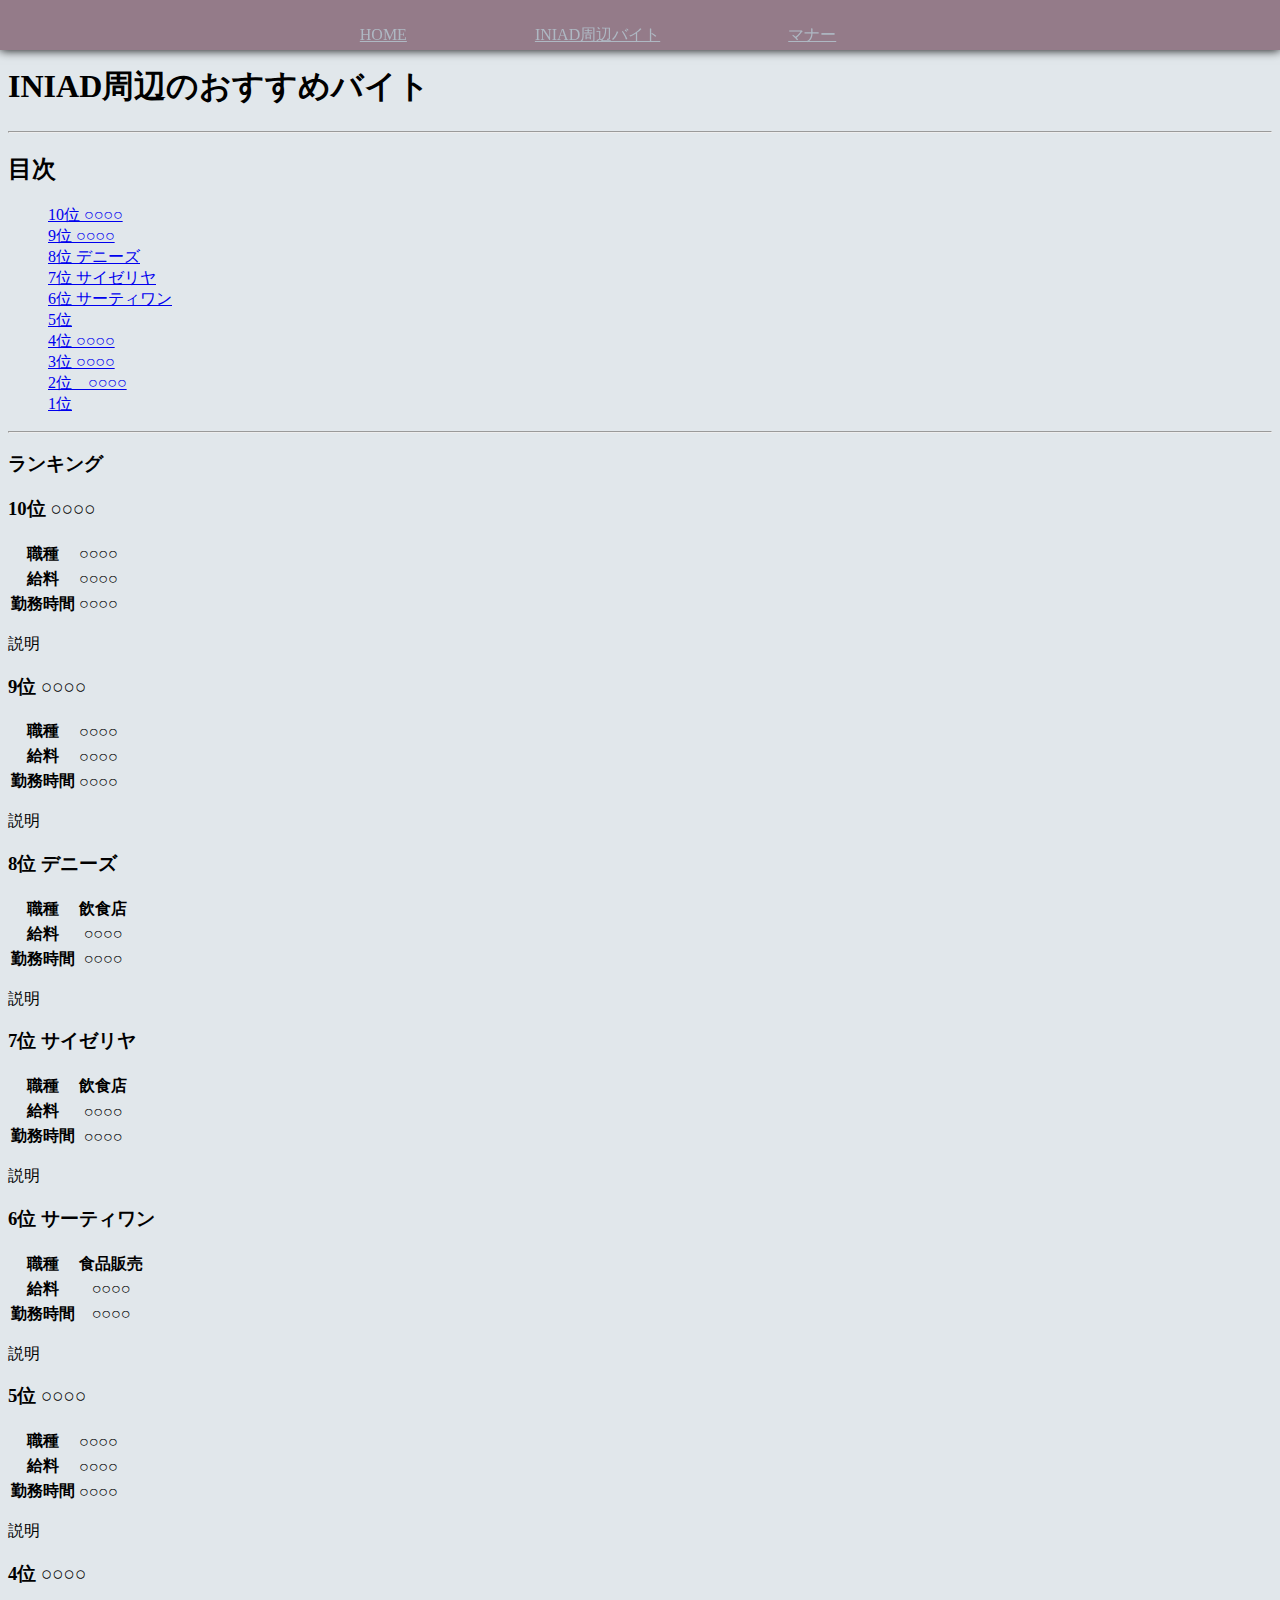
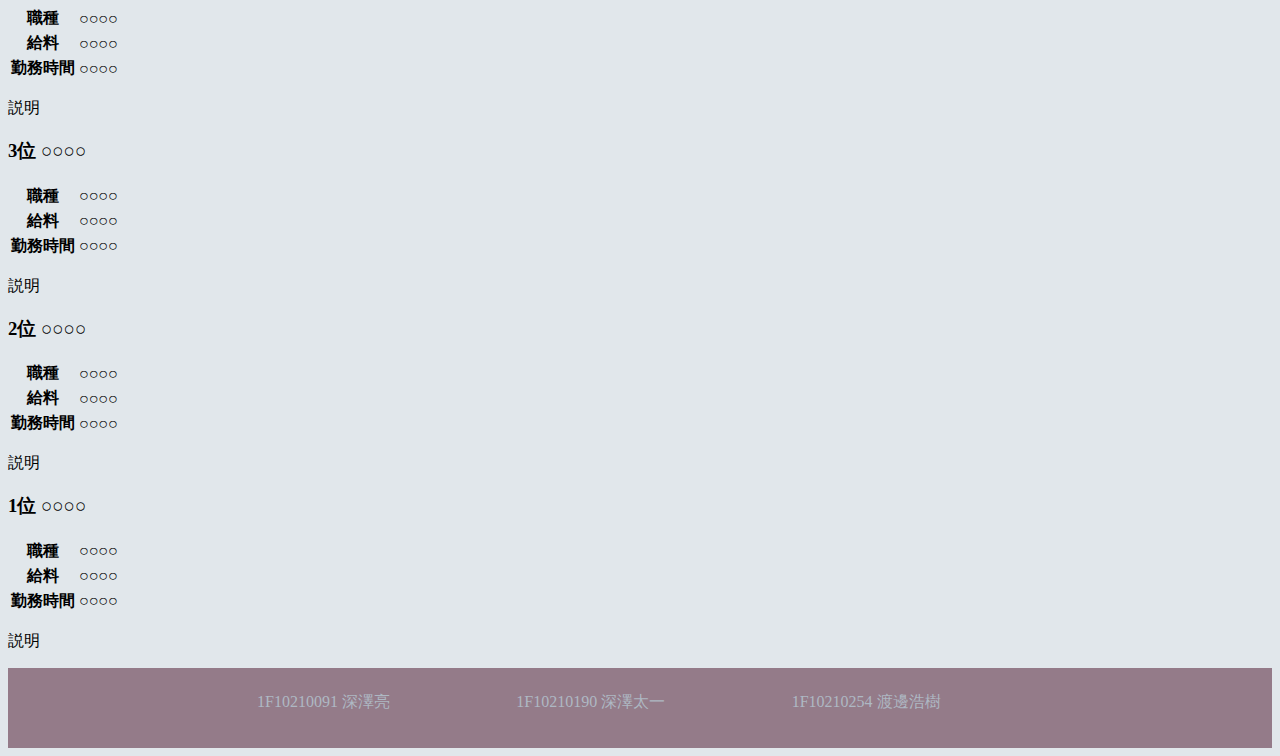
==== index2.html @ ff3ce69c "index2のｃｓｓちょい変更" ====
<!DOCTYPE html>
<html lang="ja">
  <head>
    <meta charset="UTF-8">
    <title>チームで作るWebサイト</title>
    <link rel="stylesheet"  href="css/index2.css">
  </head>

  <body>
    <div class="home">
    <header>
      <ul>
        <li><a href="index.html">HOME</a></li>
        <li><a href="index2.html">INIAD周辺バイト</a></li>
        <li><a href="index3.html">マナー</a></li>
      </ul>
    </header>
    </div>

    <br>
    <br>
    <h1>INIAD周辺のおすすめバイト</h1>

    <hr>

    <div class="index">
    <h2>目次</h2>
      <ul style="list-style: none;">
        <li><a href="#10位">10位 ○○○○</a></li>
        <li><a href="#9位"> 9位 ○○○○</a></li>
        <li><a href="#8位"> 8位 デニーズ</a></li>
        <li><a href="#7位"> 7位 サイゼリヤ</a></li>
        <li><a href="#6位"> 6位 サーティワン</a></li>
        <li><a href="#5位"> 5位 </a></li>
        <li><a href="#4位"> 4位 ○○○○</a></li>
        <li><a href="#3位"> 3位 ○○○○</a></li>
        <li><a href="#2位"> 2位　○○○○</a></li>
        <li><a href="#1位"> 1位 </a></li>
      </ul>
    </div>

    <hr>

    <h3>ランキング</h3>

    <h3><a id="10位">10位 ○○○○</a></h3>
    <table>
      <tr>
        <th>職種</th>
        <th>○○○○</th>
      </tr>
      <tr>
        <th>給料</th>
        <th>○○○○</th>
      </tr>
      <tr>
        <th>勤務時間</th>
        <th>○○○○</th>
      </tr>
    </table>
    <p>説明</p>

    <h3><a id="9位"> 9位 ○○○○</a></h3>
    <table>
      <tr>
        <th>職種</th>
        <th>○○○○</th>
      </tr>
      <tr>
        <th>給料</th>
        <th>○○○○</th>
      </tr>
      <tr>
        <th>勤務時間</th>
        <th>○○○○</th>
      </tr>
    </table>
    <p>説明</p>

    <h3><a id="8位"> 8位 デニーズ</a></h3>
    <table>
      <tr>
        <th>職種</th>
        <th>飲食店</th>
      </tr>
      <tr>
        <th>給料</th>
        <th>○○○○</th>
      </tr>
      <tr>
        <th>勤務時間</th>
        <th>○○○○</th>
      </tr>
    </table>
    <p>説明</p>

    <h3><a id="7位"> 7位 サイゼリヤ</a></h3>
    <table>
      <tr>
        <th>職種</th>
        <th>飲食店</th>
      </tr>
      <tr>
        <th>給料</th>
        <th>○○○○</th>
      </tr>
      <tr>
        <th>勤務時間</th>
        <th>○○○○</th>
      </tr>
    </table>
    <p>説明</p>

    <h3><a id="6位"> 6位 サーティワン</a></h3>
    <table>
      <tr>
        <th>職種</th>
        <th>食品販売</th>
      </tr>
      <tr>
        <th>給料</th>
        <th>○○○○</th>
      </tr>
      <tr>
        <th>勤務時間</th>
        <th>○○○○</th>
      </tr>
    </table>
    <p>説明</p>

    <h3><a id="5位"> 5位 ○○○○</a></h3>
    <table>
      <tr>
        <th>職種</th>
        <th>○○○○</th>
      </tr>
      <tr>
        <th>給料</th>
        <th>○○○○</th>
      </tr>
      <tr>
        <th>勤務時間</th>
        <th>○○○○</th>
      </tr>
    </table>
    <p>説明</p>

    <h3><a id="4位"> 4位 ○○○○</a></h3>
    <table>
      <tr>
        <th>職種</th>
        <th>○○○○</th>
      </tr>
      <tr>
        <th>給料</th>
        <th>○○○○</th>
      </tr>
      <tr>
        <th>勤務時間</th>
        <th>○○○○</th>
      </tr>
    </table>
    <p>説明</p>

    <h3><a id="3位"> 3位 ○○○○</a></h3>
    <table>
      <tr>
        <th>職種</th>
        <th>○○○○</th>
      </tr>
      <tr>
        <th>給料</th>
        <th>○○○○</th>
      </tr>
      <tr>
        <th>勤務時間</th>
        <th>○○○○</th>
      </tr>
    </table>
    <p>説明</p>

    <h3><a id="2位"> 2位 ○○○○</a></h3>
    <table>
      <tr>
        <th>職種</th>
        <th>○○○○</th>
      </tr>
      <tr>
        <th>給料</th>
        <th>○○○○</th>
      </tr>
      <tr>
        <th>勤務時間</th>
        <th>○○○○</th>
      </tr>
    </table>
    <p>説明</p>

    <h3><a id="1位"> 1位 ○○○○</a></h3>
    <table>
      <tr>
        <th>職種</th>
        <th>○○○○</th>
      </tr>
      <tr>
        <th>給料</th>
        <th>○○○○</th>
      </tr>
      <tr>
        <th>勤務時間</th>
        <th>○○○○</th>
      </tr>
    </table>
    <p>説明</p>

    <div class="end">
      <footer>
      <ul>
        <li>1F10210091 深澤亮</li>
        <li>1F10210190 深澤太一</li>
        <li>1F10210254 渡邊浩樹</li>
      </ul>
      </footer>
    </div>
  </body>
</html>
---- css/index2.css ----
body{
    background-color: #E1E7EB;
}


.home header{
    height: 50px;
    position: fixed !important;
    position: absolute;
    top: 0;
    left: 0;
    background-color: #947B89;
    width: 100%;
    text-align: center;
    z-index: 2;
    box-shadow: 0px 0px 10px 0px ;    
}

.home ul{
    overflow: hidden;
    list-style: none;
    margin: 0;
    z-index: 20;
}

.home li{
    display: inline-block;
    padding: 2% 10% 0% 0%;
    color: #AEB8C3;
}

.home a{
    color: #AEB8C3;
}



.end footer{
    height: 80px;
    position: relative ;
    bottom: 0 ;
    left: 0;
    background-color: #947B89;
    text-align: center;
    width: 100%;
}

.end ul{
    overflow: hidden;
    list-style: none;
    margin: 0;
    z-index: 20;
}

.end li{
    display: inline-block;
    padding: 2% 10% 0% 0%;
    color: #AEB8C3; 
}
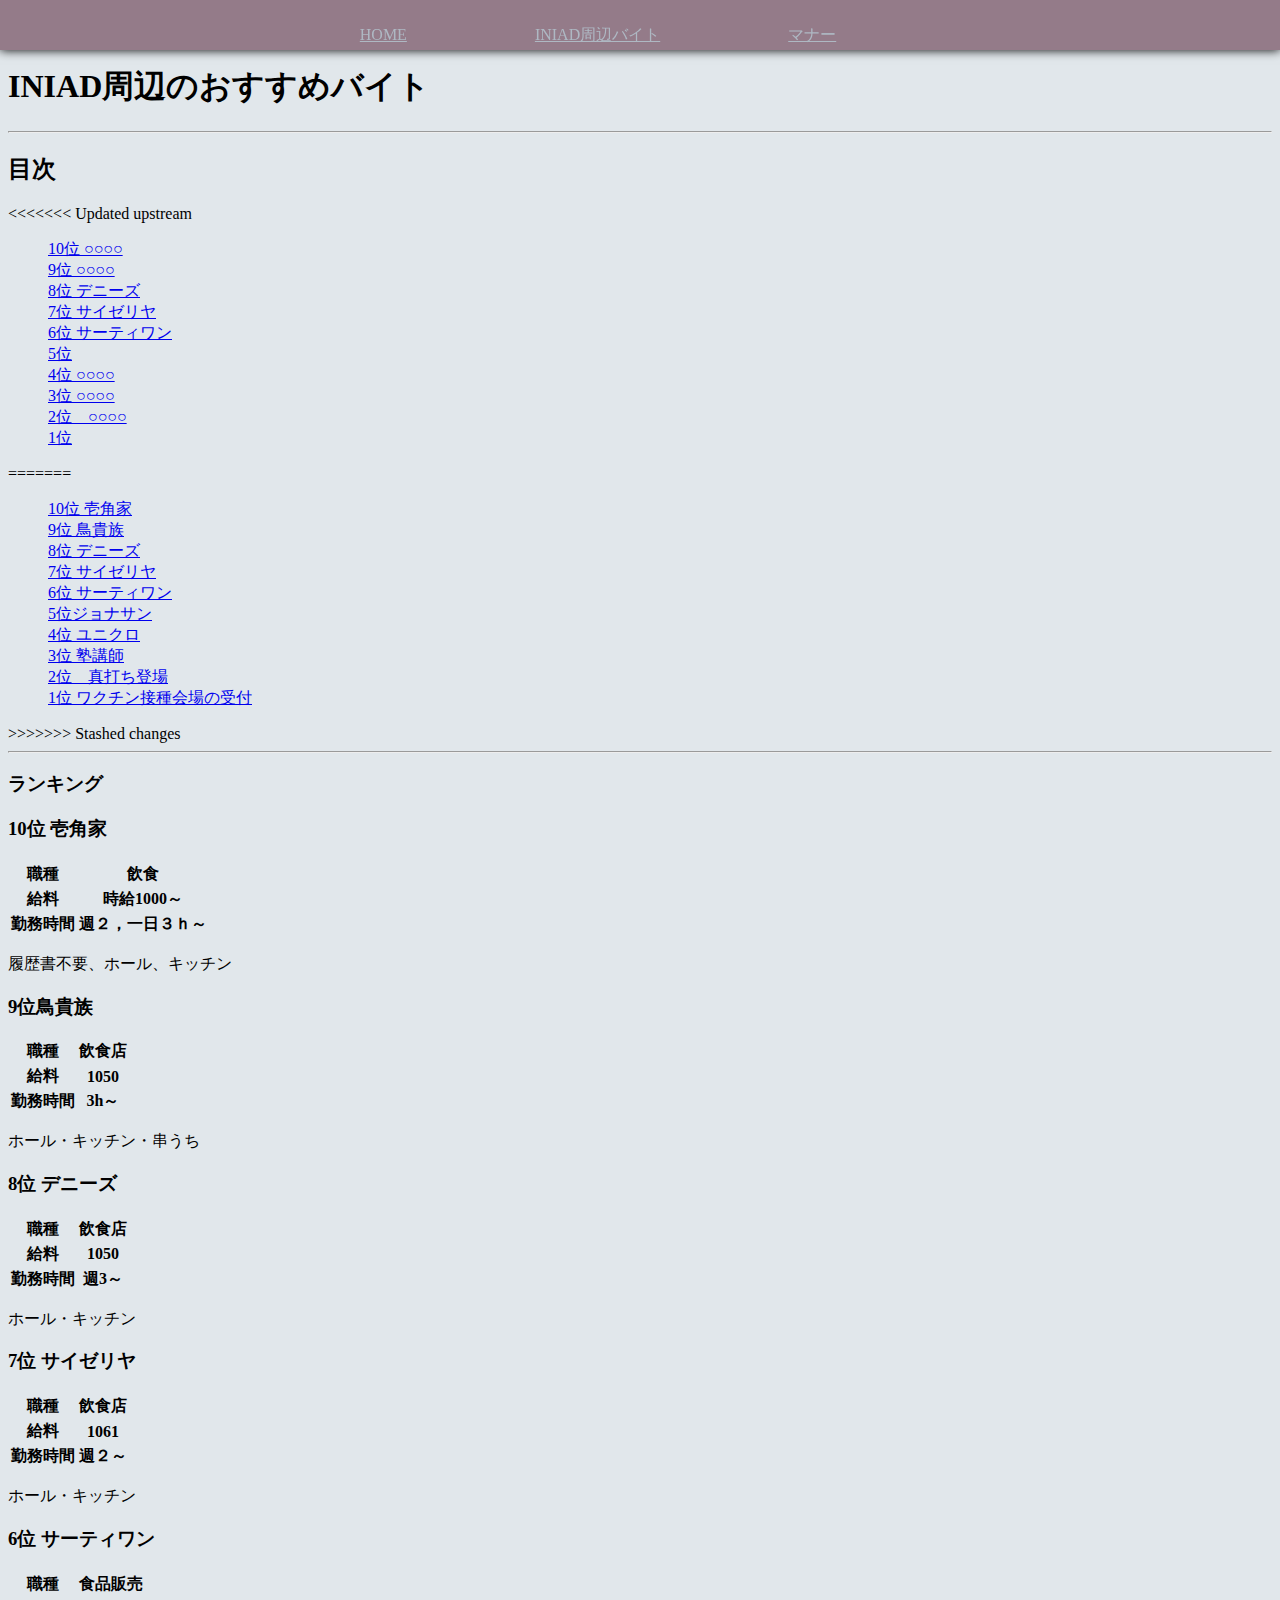
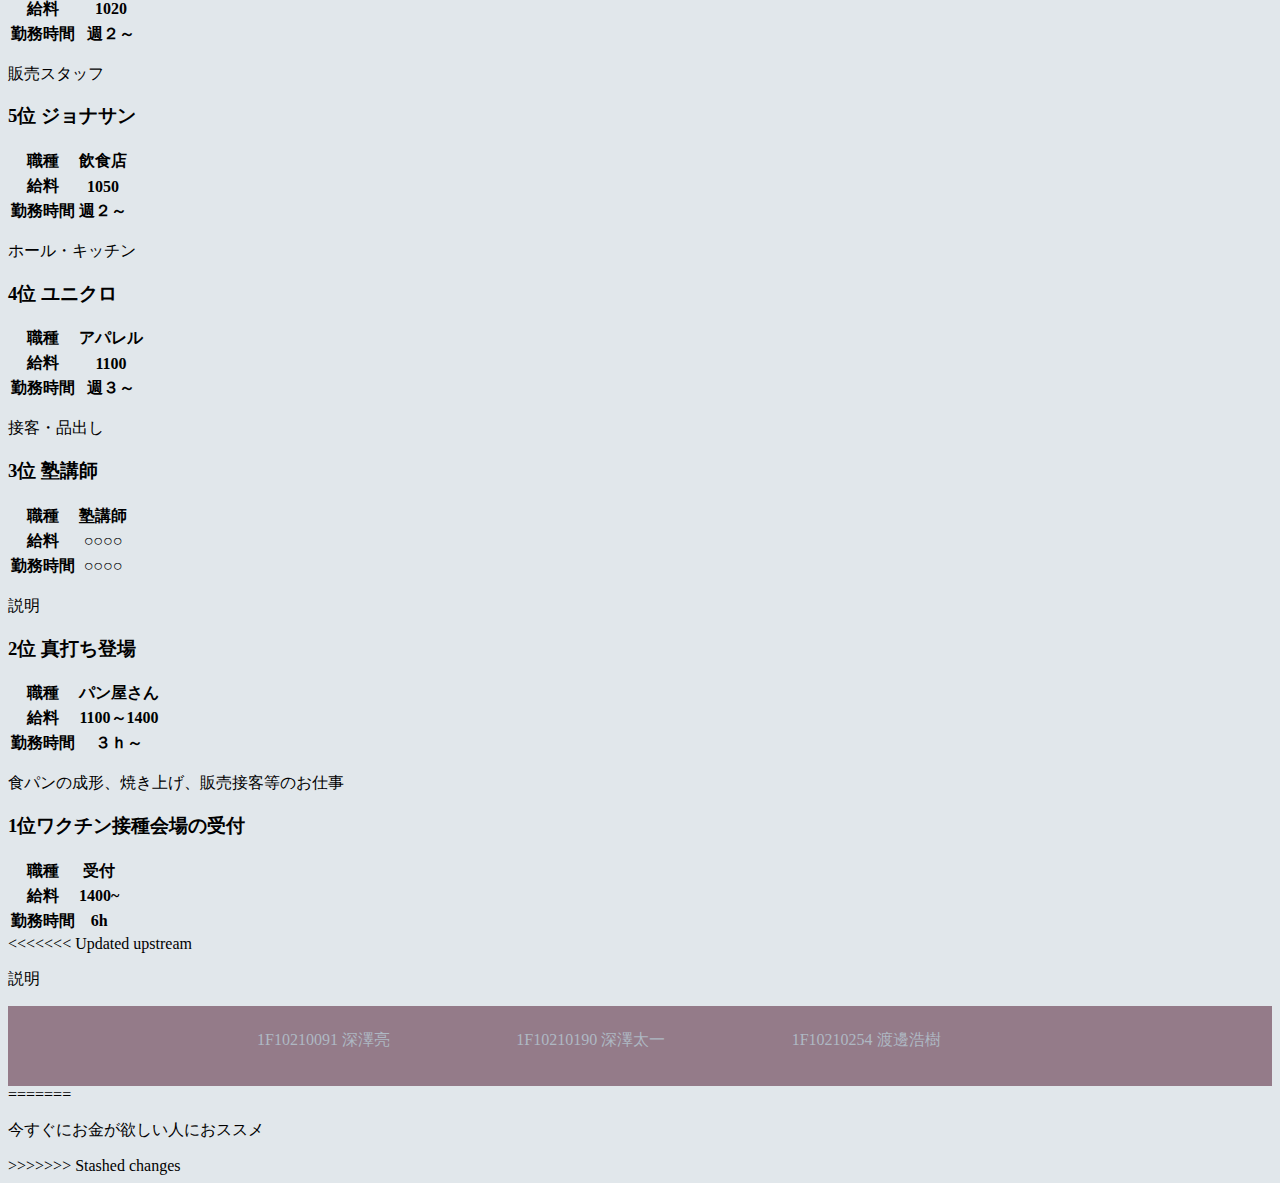
==== commit 51da20a6: "バイトを入力" ====
--- a/index2.html
+++ b/index2.html
@@ -25,6 +25,7 @@
 
     <div class="index">
     <h2>目次</h2>
+<<<<<<< Updated upstream
       <ul style="list-style: none;">
         <li><a href="#10位">10位 ○○○○</a></li>
         <li><a href="#9位"> 9位 ○○○○</a></li>
@@ -38,179 +39,198 @@
         <li><a href="#1位"> 1位 </a></li>
       </ul>
     </div>
+=======
+    <ul style="list-style: none;">
+      <li><a href="#10位">10位 壱角家</a></li>
+      <li><a href="#9位"> 9位 鳥貴族</a></li>
+      <li><a href="#8位"> 8位 デニーズ</a></li>
+      <li><a href="#7位"> 7位 サイゼリヤ</a></li>
+      <li><a href="#6位"> 6位 サーティワン</a></li>
+      <li><a href="#5位"> 5位ジョナサン</a></li>
+      <li><a href="#4位"> 4位 ユニクロ</a></li>
+      <li><a href="#3位"> 3位 塾講師</a></li>
+      <li><a href="#2位"> 2位　真打ち登場</a></li>
+      <li><a href="#1位"> 1位 ワクチン接種会場の受付</a></li>
+    </ul>
+>>>>>>> Stashed changes
 
     <hr>
 
     <h3>ランキング</h3>
 
-    <h3><a id="10位">10位 ○○○○</a></h3>
-    <table>
-      <tr>
-        <th>職種</th>
+    <h3><a id="10位">10位 壱角家</a></h3>
+    <table>
+      <tr>
+        <th>職種</th>
+        <th>飲食</th>
+      </tr>
+      <tr>
+        <th>給料</th>
+        <th>時給1000～</th>
+      </tr>
+      <tr>
+        <th>勤務時間</th>
+        <th>週２，一日３ｈ～</th>
+      </tr>
+    </table>
+    <p>履歴書不要、ホール、キッチン
+
+    </p>
+
+    <h3><a id="9位"> 9位鳥貴族</a></h3>
+    <table>
+      <tr>
+        <th>職種</th>
+        <th>飲食店</th>
+      </tr>
+      <tr>
+        <th>給料</th>
+        <th>1050</th>
+      </tr>
+      <tr>
+        <th>勤務時間</th>
+        <th>3h～</th>
+      </tr>
+    </table>
+    <p>ホール・キッチン・串うち</p>
+
+    <h3><a id="8位"> 8位 デニーズ</a></h3>
+    <table>
+      <tr>
+        <th>職種</th>
+        <th>飲食店</th>
+      </tr>
+      <tr>
+        <th>給料</th>
+        <th>1050</th>
+      </tr>
+      <tr>
+        <th>勤務時間</th>
+        <th>週3～</th>
+      </tr>
+    </table>
+    <p>ホール・キッチン</p>
+
+    <h3><a id="7位"> 7位 サイゼリヤ</a></h3>
+    <table>
+      <tr>
+        <th>職種</th>
+        <th>飲食店</th>
+      </tr>
+      <tr>
+        <th>給料</th>
+        <th>1061</th>
+      </tr>
+      <tr>
+        <th>勤務時間</th>
+        <th>週２～</th>
+      </tr>
+    </table>
+    <p>ホール・キッチン</p>
+
+    <h3><a id="6位"> 6位 サーティワン</a></h3>
+    <table>
+      <tr>
+        <th>職種</th>
+        <th>食品販売</th>
+      </tr>
+      <tr>
+        <th>給料</th>
+        <th>1020</th>
+      </tr>
+      <tr>
+        <th>勤務時間</th>
+        <th>週２～</th>
+      </tr>
+    </table>
+    <p>販売スタッフ</p>
+
+    <h3><a id="5位"> 5位 ジョナサン</a></h3>
+    <table>
+      <tr>
+        <th>職種</th>
+        <th>飲食店</th>
+      </tr>
+      <tr>
+        <th>給料</th>
+        <th>1050</th>
+      </tr>
+      <tr>
+        <th>勤務時間</th>
+        <th>週２～</th>
+      </tr>
+    </table>
+    <p>ホール・キッチン</p>
+
+    <h3><a id="4位"> 4位 ユニクロ</a></h3>
+    <table>
+      <tr>
+        <th>職種</th>
+        <th>アパレル</th>
+      </tr>
+      <tr>
+        <th>給料</th>
+        <th>1100</th>
+      </tr>
+      <tr>
+        <th>勤務時間</th>
+        <th>週３～
+        </th>
+      </tr>
+    </table>
+    <p>接客・品出し</p>
+
+    <h3><a id="3位"> 3位 塾講師</a></h3>
+    <table>
+      <tr>
+        <th>職種</th>
+        <th>塾講師</th>
+      </tr>
+      <tr>
+        <th>給料</th>
         <th>○○○○</th>
       </tr>
       <tr>
-        <th>給料</th>
+        <th>勤務時間</th>
         <th>○○○○</th>
       </tr>
-      <tr>
-        <th>勤務時間</th>
-        <th>○○○○</th>
-      </tr>
     </table>
     <p>説明</p>
 
-    <h3><a id="9位"> 9位 ○○○○</a></h3>
-    <table>
-      <tr>
-        <th>職種</th>
-        <th>○○○○</th>
-      </tr>
-      <tr>
-        <th>給料</th>
-        <th>○○○○</th>
-      </tr>
-      <tr>
-        <th>勤務時間</th>
-        <th>○○○○</th>
-      </tr>
-    </table>
-    <p>説明</p>
-
-    <h3><a id="8位"> 8位 デニーズ</a></h3>
-    <table>
-      <tr>
-        <th>職種</th>
-        <th>飲食店</th>
-      </tr>
-      <tr>
-        <th>給料</th>
-        <th>○○○○</th>
-      </tr>
-      <tr>
-        <th>勤務時間</th>
-        <th>○○○○</th>
-      </tr>
-    </table>
-    <p>説明</p>
-
-    <h3><a id="7位"> 7位 サイゼリヤ</a></h3>
-    <table>
-      <tr>
-        <th>職種</th>
-        <th>飲食店</th>
-      </tr>
-      <tr>
-        <th>給料</th>
-        <th>○○○○</th>
-      </tr>
-      <tr>
-        <th>勤務時間</th>
-        <th>○○○○</th>
-      </tr>
-    </table>
-    <p>説明</p>
-
-    <h3><a id="6位"> 6位 サーティワン</a></h3>
-    <table>
-      <tr>
-        <th>職種</th>
-        <th>食品販売</th>
-      </tr>
-      <tr>
-        <th>給料</th>
-        <th>○○○○</th>
-      </tr>
-      <tr>
-        <th>勤務時間</th>
-        <th>○○○○</th>
-      </tr>
-    </table>
-    <p>説明</p>
-
-    <h3><a id="5位"> 5位 ○○○○</a></h3>
-    <table>
-      <tr>
-        <th>職種</th>
-        <th>○○○○</th>
-      </tr>
-      <tr>
-        <th>給料</th>
-        <th>○○○○</th>
-      </tr>
-      <tr>
-        <th>勤務時間</th>
-        <th>○○○○</th>
-      </tr>
-    </table>
-    <p>説明</p>
-
-    <h3><a id="4位"> 4位 ○○○○</a></h3>
-    <table>
-      <tr>
-        <th>職種</th>
-        <th>○○○○</th>
-      </tr>
-      <tr>
-        <th>給料</th>
-        <th>○○○○</th>
-      </tr>
-      <tr>
-        <th>勤務時間</th>
-        <th>○○○○</th>
-      </tr>
-    </table>
-    <p>説明</p>
-
-    <h3><a id="3位"> 3位 ○○○○</a></h3>
-    <table>
-      <tr>
-        <th>職種</th>
-        <th>○○○○</th>
-      </tr>
-      <tr>
-        <th>給料</th>
-        <th>○○○○</th>
-      </tr>
-      <tr>
-        <th>勤務時間</th>
-        <th>○○○○</th>
-      </tr>
-    </table>
-    <p>説明</p>
-
-    <h3><a id="2位"> 2位 ○○○○</a></h3>
-    <table>
-      <tr>
-        <th>職種</th>
-        <th>○○○○</th>
-      </tr>
-      <tr>
-        <th>給料</th>
-        <th>○○○○</th>
-      </tr>
-      <tr>
-        <th>勤務時間</th>
-        <th>○○○○</th>
-      </tr>
-    </table>
-    <p>説明</p>
-
-    <h3><a id="1位"> 1位 ○○○○</a></h3>
-    <table>
-      <tr>
-        <th>職種</th>
-        <th>○○○○</th>
-      </tr>
-      <tr>
-        <th>給料</th>
-        <th>○○○○</th>
-      </tr>
-      <tr>
-        <th>勤務時間</th>
-        <th>○○○○</th>
-      </tr>
-    </table>
+    <h3><a id="2位"> 2位 真打ち登場</a></h3>
+    <table>
+      <tr>
+        <th>職種</th>
+        <th>パン屋さん</th>
+      </tr>
+      <tr>
+        <th>給料</th>
+        <th>1100～1400</th>
+      </tr>
+      <tr>
+        <th>勤務時間</th>
+        <th>３ｈ～</th>
+      </tr>
+    </table>
+    <p>食パンの成形、焼き上げ、販売接客等のお仕事
+    </p>
+
+    <h3><a id="1位"> 1位ワクチン接種会場の受付 </a></h3>
+    <table>
+      <tr>
+        <th>職種</th>
+        <th>受付</th>
+      </tr>
+      <tr>
+        <th>給料</th>
+        <th>1400~</th>
+      </tr>
+      <tr>
+        <th>勤務時間</th>
+        <th>6h</th>
+      </tr>
+    </table>
+<<<<<<< Updated upstream
     <p>説明</p>
 
     <div class="end">
@@ -222,5 +242,8 @@
       </ul>
       </footer>
     </div>
+=======
+    <p>今すぐにお金が欲しい人におススメ</p>
+>>>>>>> Stashed changes
   </body>
 </html>--- a/css/index2.css
+++ b/css/index2.css
@@ -31,6 +31,7 @@
 
 .home a{
     color: #AEB8C3;
+    font-family: fantasy;
 }
 
 
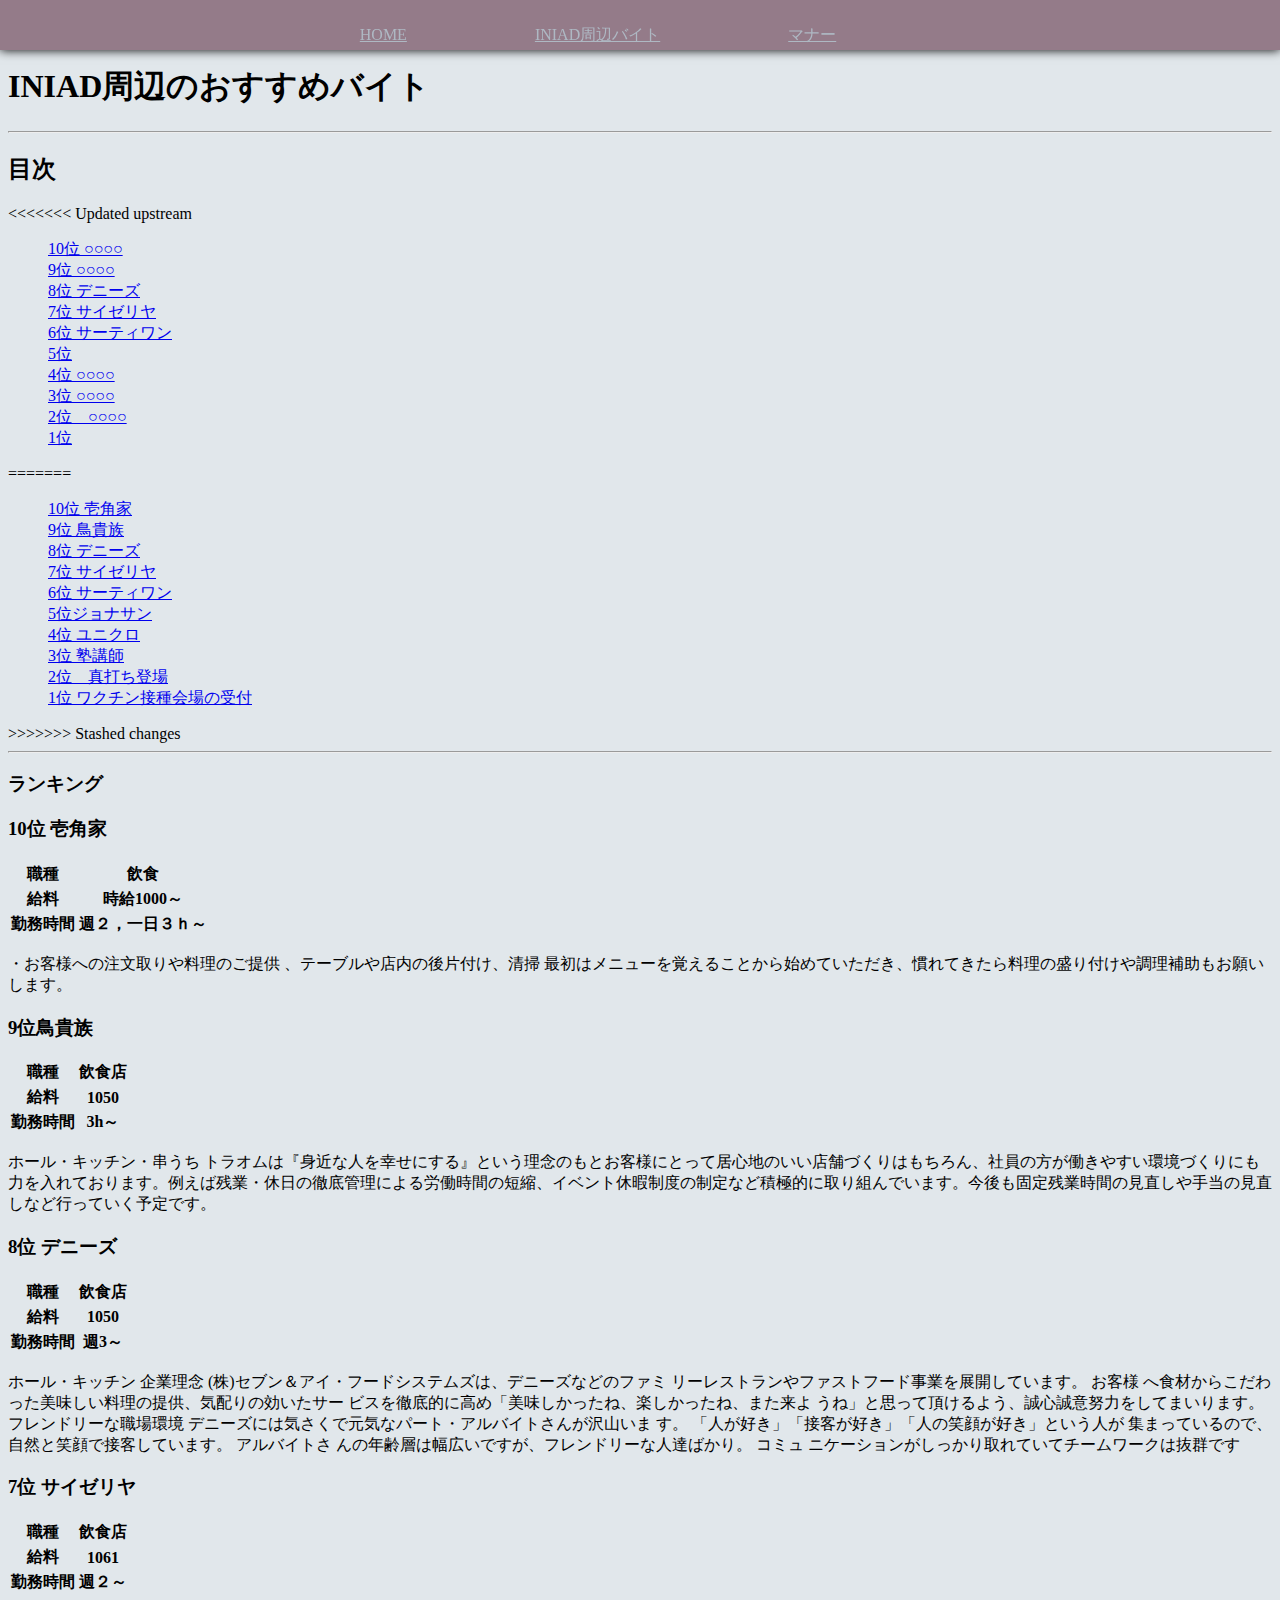
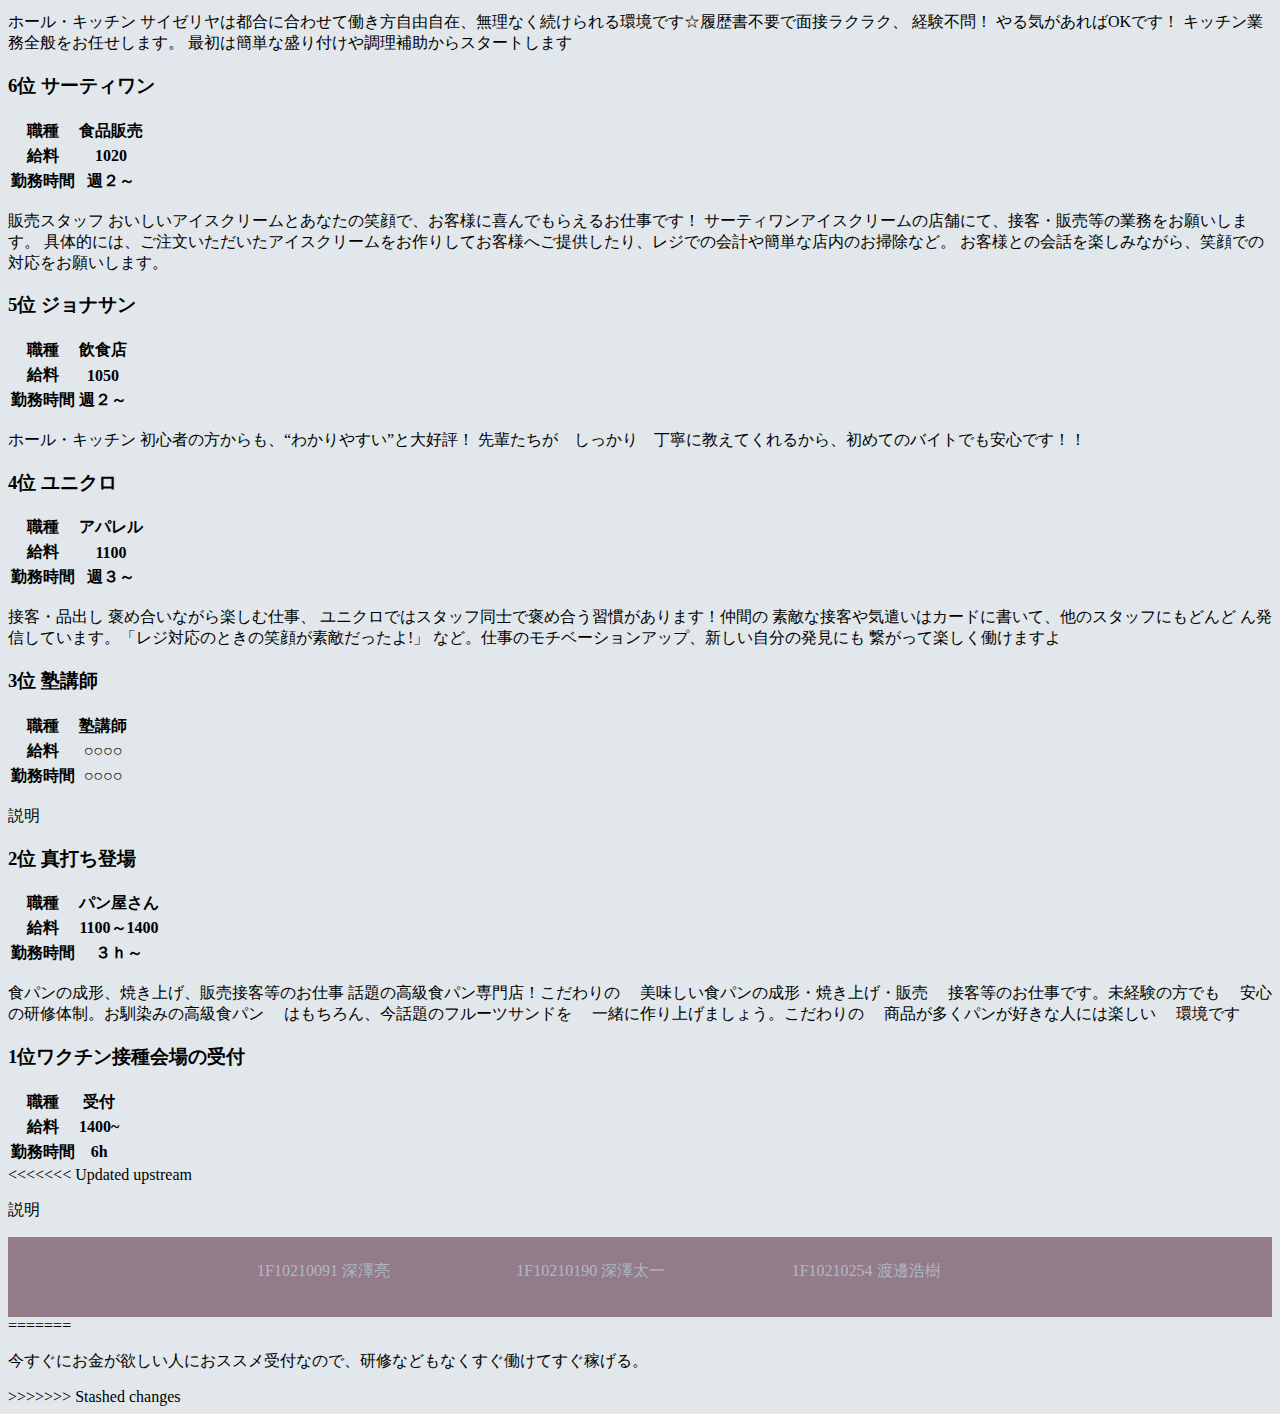
==== commit a90c56c9: "バイトの説明を追加" ====
--- a/index2.html
+++ b/index2.html
@@ -73,7 +73,16 @@
         <th>週２，一日３ｈ～</th>
       </tr>
     </table>
-    <p>履歴書不要、ホール、キッチン
+  
+    <p>
+      
+      ・お客様への注文取りや料理のご提供
+      、テーブルや店内の後片付け、清掃
+      最初はメニューを覚えることから始めていただき、慣れてきたら料理の盛り付けや調理補助もお願いします。
+      
+     
+
+
 
     </p>
 
@@ -83,6 +92,7 @@
         <th>職種</th>
         <th>飲食店</th>
       </tr>
+
       <tr>
         <th>給料</th>
         <th>1050</th>
@@ -92,7 +102,9 @@
         <th>3h～</th>
       </tr>
     </table>
-    <p>ホール・キッチン・串うち</p>
+    <p>ホール・キッチン・串うち
+      トラオムは『身近な人を幸せにする』という理念のもとお客様にとって居心地のいい店舗づくりはもちろん、社員の方が働きやすい環境づくりにも力を入れております。例えば残業・休日の徹底管理による労働時間の短縮、イベント休暇制度の制定など積極的に取り組んでいます。今後も固定残業時間の見直しや手当の見直しなど行っていく予定です。
+    </p>
 
     <h3><a id="8位"> 8位 デニーズ</a></h3>
     <table>
@@ -109,7 +121,9 @@
         <th>週3～</th>
       </tr>
     </table>
-    <p>ホール・キッチン</p>
+    <p>ホール・キッチン
+      企業理念 (株)セブン＆アイ・フードシステムズは、デニーズなどのファミ リーレストランやファストフード事業を展開しています。 お客様 へ食材からこだわった美味しい料理の提供、気配りの効いたサー ビスを徹底的に高め「美味しかったね、楽しかったね、また来よ うね」と思って頂けるよう、誠心誠意努力をしてまいります。 フレンドリーな職場環境 デニーズには気さくで元気なパート・アルバイトさんが沢山いま す。 「人が好き」「接客が好き」「人の笑顔が好き」という人が 集まっているので、自然と笑顔で接客しています。 アルバイトさ んの年齢層は幅広いですが、フレンドリーな人達ばかり。 コミュ ニケーションがしっかり取れていてチームワークは抜群です
+    </p>
 
     <h3><a id="7位"> 7位 サイゼリヤ</a></h3>
     <table>
@@ -126,7 +140,9 @@
         <th>週２～</th>
       </tr>
     </table>
-    <p>ホール・キッチン</p>
+    <p>ホール・キッチン
+      サイゼリヤは都合に合わせて働き方自由自在、無理なく続けられる環境です☆履歴書不要で面接ラクラク、 経験不問！ やる気があればOKです！ キッチン業務全般をお任せします。 最初は簡単な盛り付けや調理補助からスタートします
+    </p>
 
     <h3><a id="6位"> 6位 サーティワン</a></h3>
     <table>
@@ -143,7 +159,9 @@
         <th>週２～</th>
       </tr>
     </table>
-    <p>販売スタッフ</p>
+    <p>販売スタッフ
+      おいしいアイスクリームとあなたの笑顔で、お客様に喜んでもらえるお仕事です！ サーティワンアイスクリームの店舗にて、接客・販売等の業務をお願いします。 具体的には、ご注文いただいたアイスクリームをお作りしてお客様へご提供したり、レジでの会計や簡単な店内のお掃除など。 お客様との会話を楽しみながら、笑顔での対応をお願いします。
+    </p>
 
     <h3><a id="5位"> 5位 ジョナサン</a></h3>
     <table>
@@ -160,7 +178,10 @@
         <th>週２～</th>
       </tr>
     </table>
-    <p>ホール・キッチン</p>
+    <p>ホール・キッチン
+      初心者の方からも、“わかりやすい”と大好評！
+先輩たちが　しっかり　丁寧に教えてくれるから、初めてのバイトでも安心です！！
+    </p>
 
     <h3><a id="4位"> 4位 ユニクロ</a></h3>
     <table>
@@ -178,7 +199,16 @@
         </th>
       </tr>
     </table>
-    <p>接客・品出し</p>
+    <p>接客・品出し
+
+
+褒め合いながら楽しむ仕事、
+ユニクロではスタッフ同士で褒め合う習慣があります！仲間の
+素敵な接客や気遣いはカードに書いて、他のスタッフにもどんど
+ん発信しています。「レジ対応のときの笑顔が素敵だったよ!」
+など。仕事のモチベーションアップ、新しい自分の発見にも
+繋がって楽しく働けますよ
+    </p>
 
     <h3><a id="3位"> 3位 塾講師</a></h3>
     <table>
@@ -213,6 +243,15 @@
       </tr>
     </table>
     <p>食パンの成形、焼き上げ、販売接客等のお仕事
+      	
+話題の高級食パン専門店！こだわりの
+　美味しい食パンの成形・焼き上げ・販売
+　接客等のお仕事です。未経験の方でも
+　安心の研修体制。お馴染みの高級食パン
+　はもちろん、今話題のフルーツサンドを
+　一緒に作り上げましょう。こだわりの
+　商品が多くパンが好きな人には楽しい
+　環境です
     </p>
 
     <h3><a id="1位"> 1位ワクチン接種会場の受付 </a></h3>
@@ -243,7 +282,9 @@
       </footer>
     </div>
 =======
-    <p>今すぐにお金が欲しい人におススメ</p>
+    <p>今すぐにお金が欲しい人におススメ受付なので、研修などもなくすぐ働けてすぐ稼げる。
+      
+    </p>
 >>>>>>> Stashed changes
   </body>
 </html>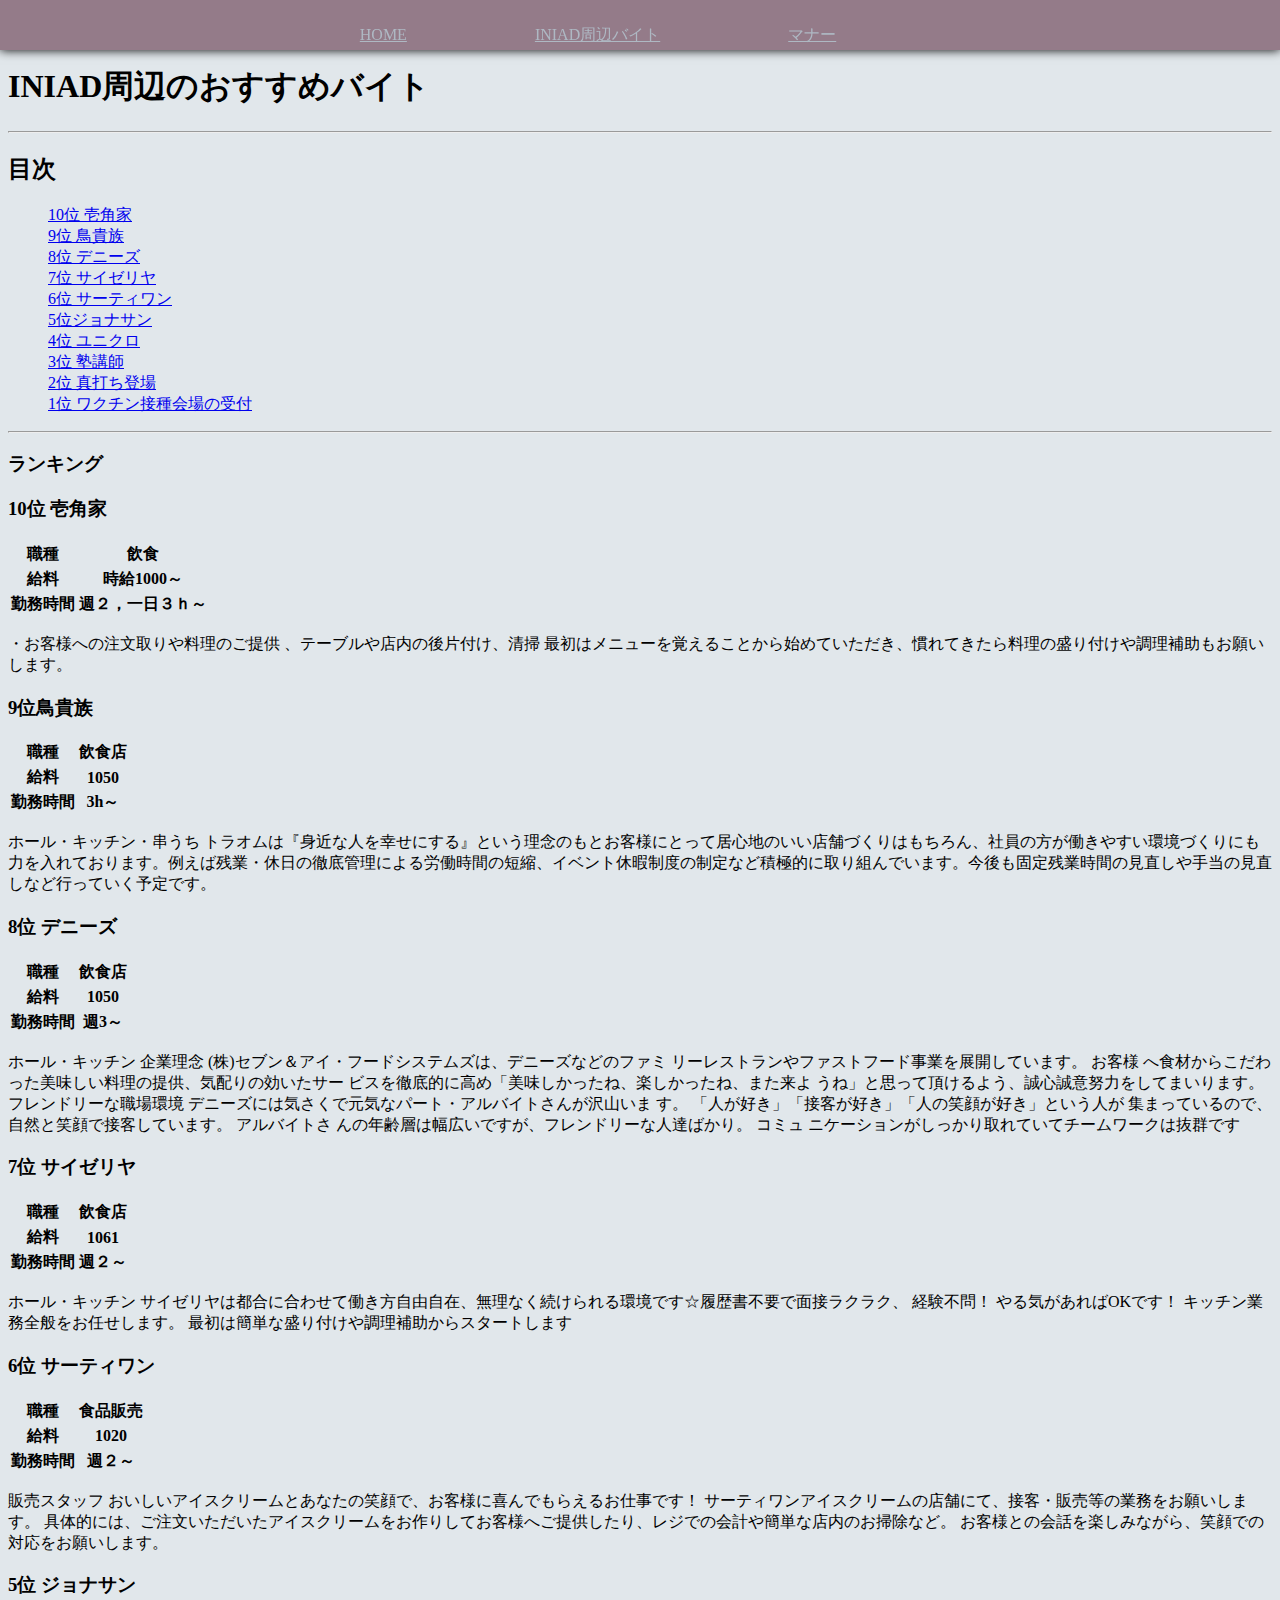
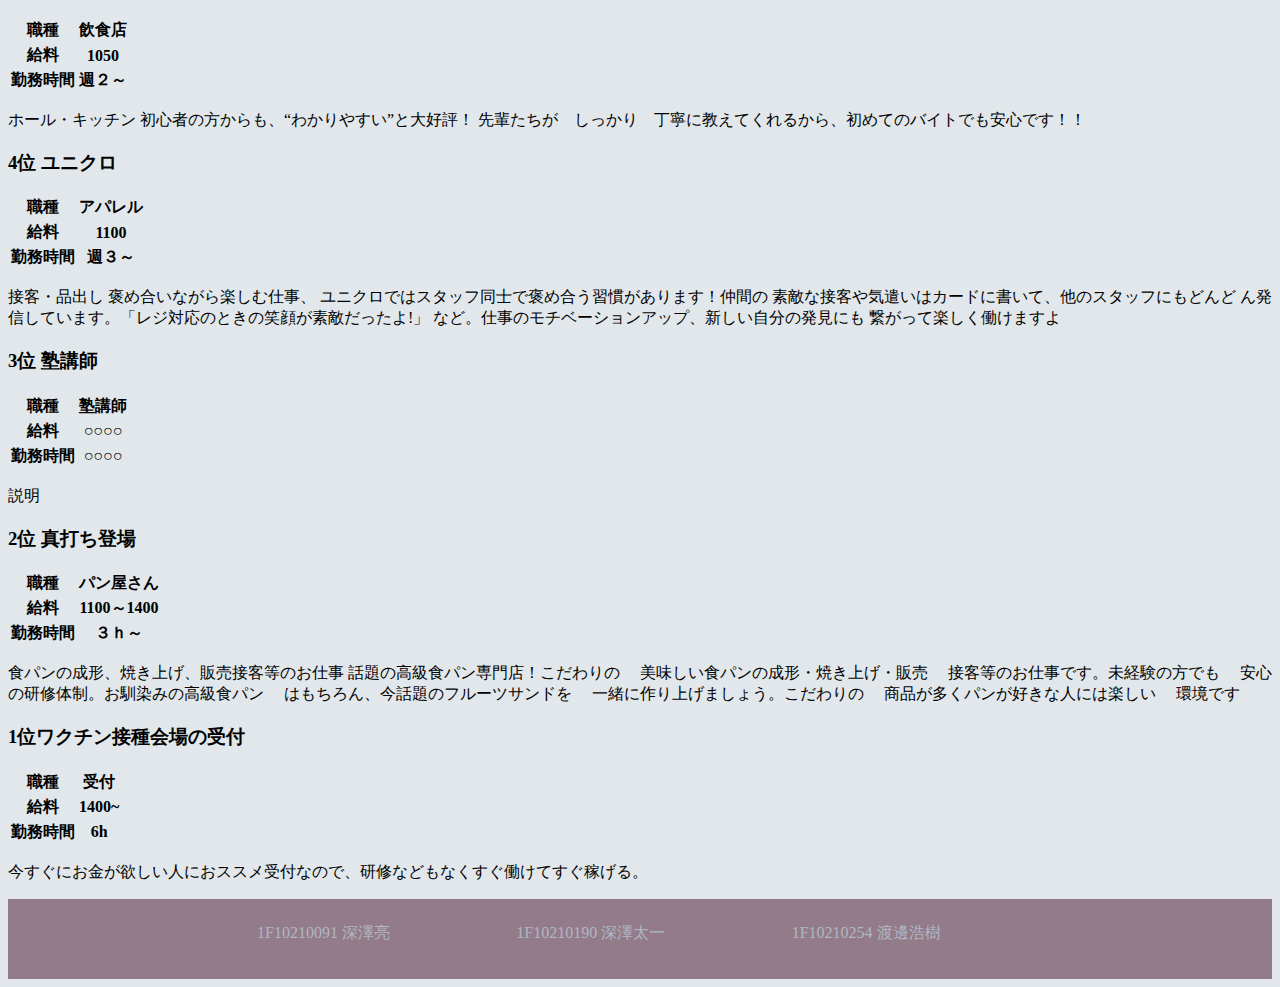
==== commit c265f3c6: "index2の変更" ====
--- a/index2.html
+++ b/index2.html
@@ -25,21 +25,7 @@
 
     <div class="index">
     <h2>目次</h2>
-<<<<<<< Updated upstream
-      <ul style="list-style: none;">
-        <li><a href="#10位">10位 ○○○○</a></li>
-        <li><a href="#9位"> 9位 ○○○○</a></li>
-        <li><a href="#8位"> 8位 デニーズ</a></li>
-        <li><a href="#7位"> 7位 サイゼリヤ</a></li>
-        <li><a href="#6位"> 6位 サーティワン</a></li>
-        <li><a href="#5位"> 5位 </a></li>
-        <li><a href="#4位"> 4位 ○○○○</a></li>
-        <li><a href="#3位"> 3位 ○○○○</a></li>
-        <li><a href="#2位"> 2位　○○○○</a></li>
-        <li><a href="#1位"> 1位 </a></li>
-      </ul>
-    </div>
-=======
+
     <ul style="list-style: none;">
       <li><a href="#10位">10位 壱角家</a></li>
       <li><a href="#9位"> 9位 鳥貴族</a></li>
@@ -49,10 +35,9 @@
       <li><a href="#5位"> 5位ジョナサン</a></li>
       <li><a href="#4位"> 4位 ユニクロ</a></li>
       <li><a href="#3位"> 3位 塾講師</a></li>
-      <li><a href="#2位"> 2位　真打ち登場</a></li>
+      <li><a href="#2位"> 2位 真打ち登場</a></li>
       <li><a href="#1位"> 1位 ワクチン接種会場の受付</a></li>
     </ul>
->>>>>>> Stashed changes
 
     <hr>
 
@@ -269,8 +254,7 @@
         <th>6h</th>
       </tr>
     </table>
-<<<<<<< Updated upstream
-    <p>説明</p>
+    <p>今すぐにお金が欲しい人におススメ受付なので、研修などもなくすぐ働けてすぐ稼げる。</p>
 
     <div class="end">
       <footer>
@@ -281,10 +265,5 @@
       </ul>
       </footer>
     </div>
-=======
-    <p>今すぐにお金が欲しい人におススメ受付なので、研修などもなくすぐ働けてすぐ稼げる。
-      
-    </p>
->>>>>>> Stashed changes
   </body>
 </html>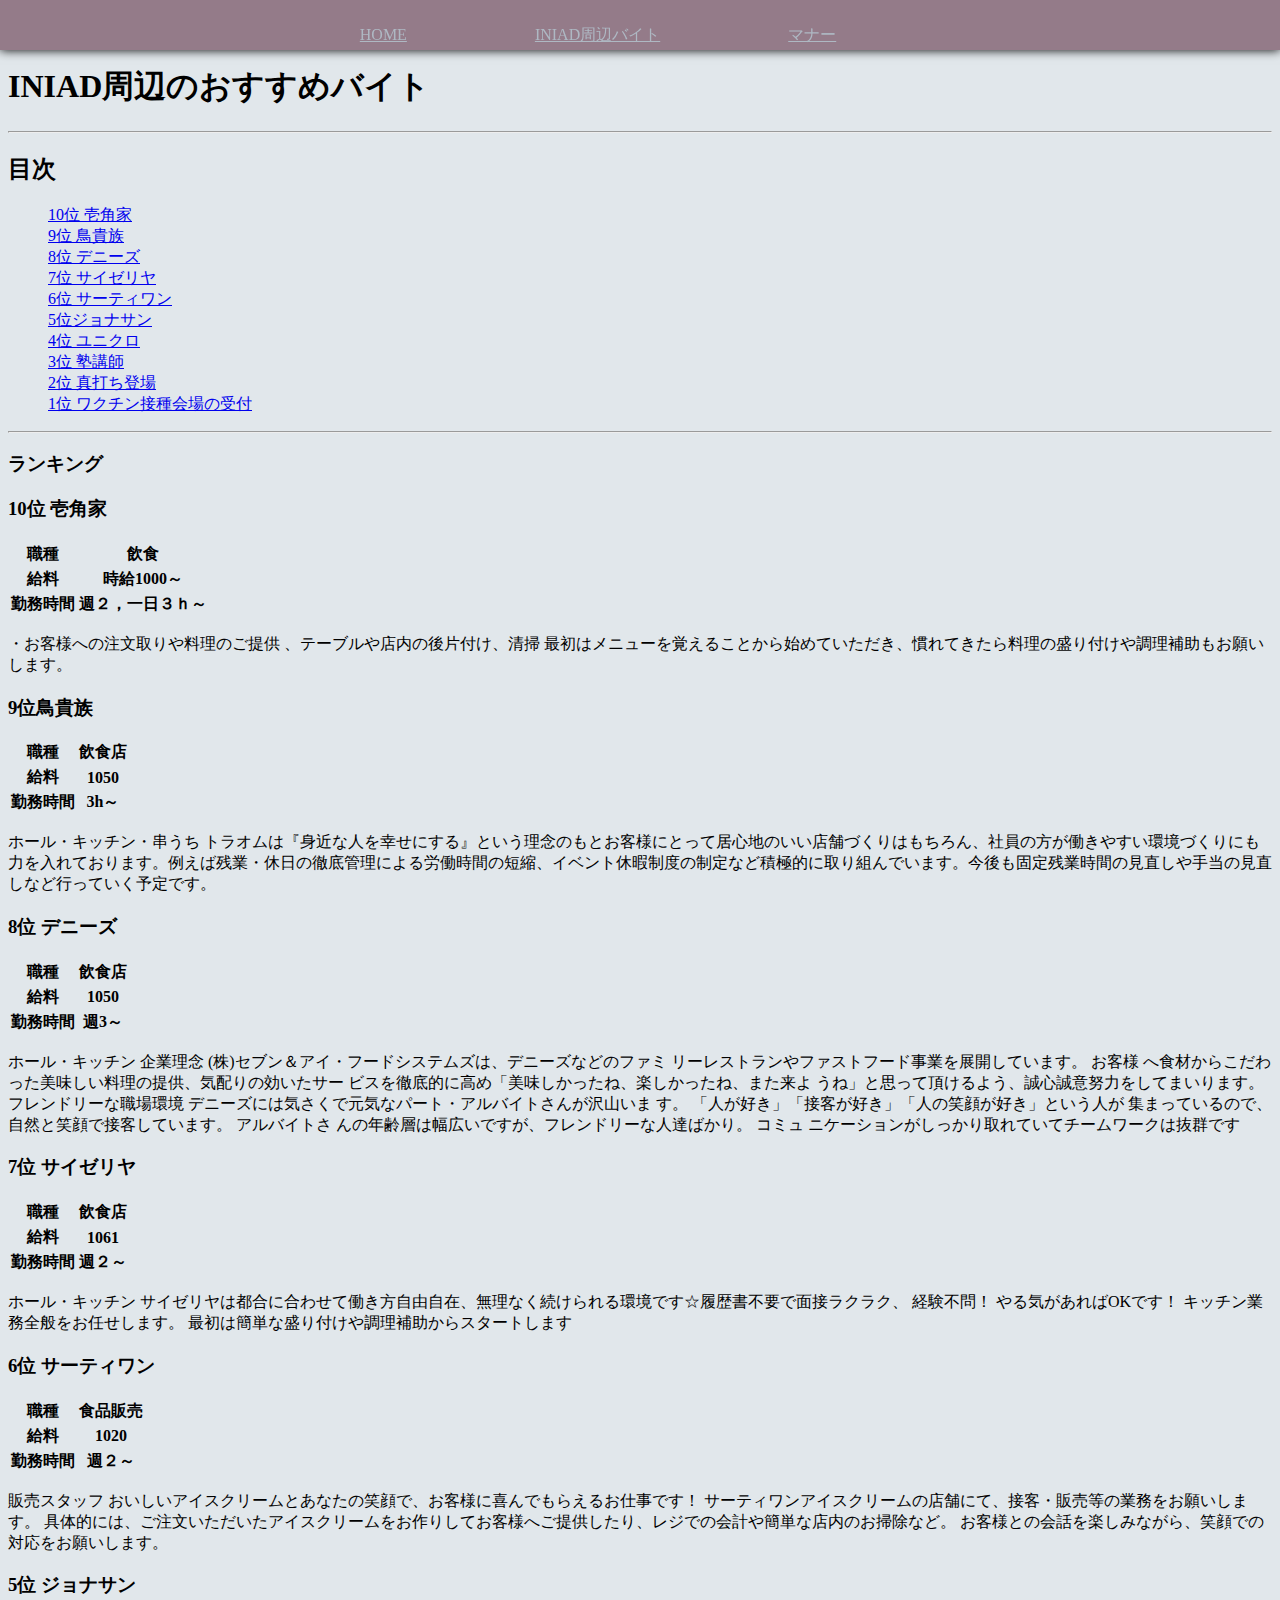
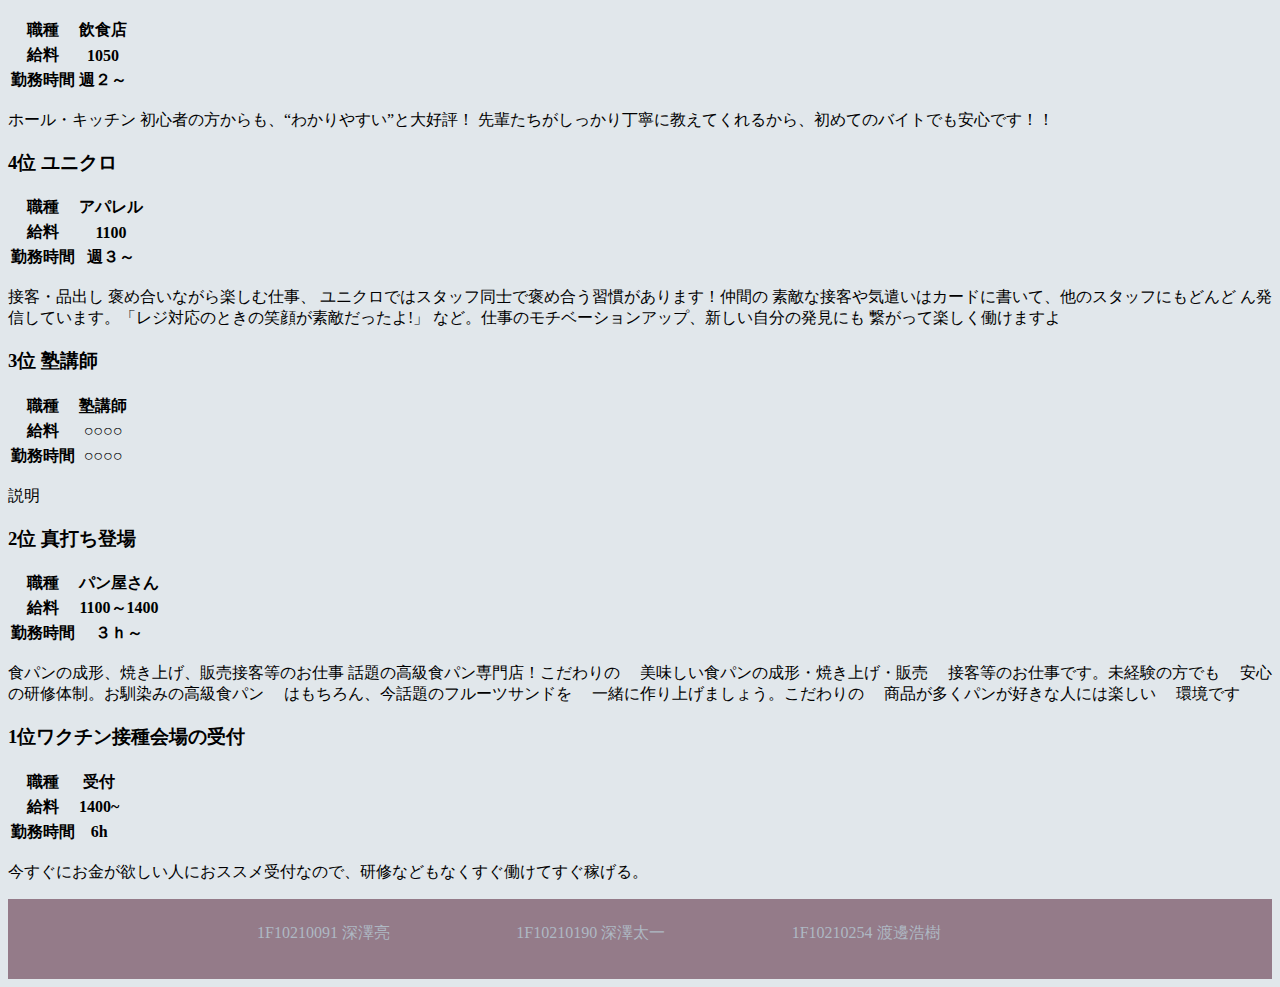
==== commit a87a264d: "ちょい変更" ====
--- a/index2.html
+++ b/index2.html
@@ -165,7 +165,7 @@
     </table>
     <p>ホール・キッチン
       初心者の方からも、“わかりやすい”と大好評！
-先輩たちが　しっかり　丁寧に教えてくれるから、初めてのバイトでも安心です！！
+先輩たちがしっかり丁寧に教えてくれるから、初めてのバイトでも安心です！！
     </p>
 
     <h3><a id="4位"> 4位 ユニクロ</a></h3>
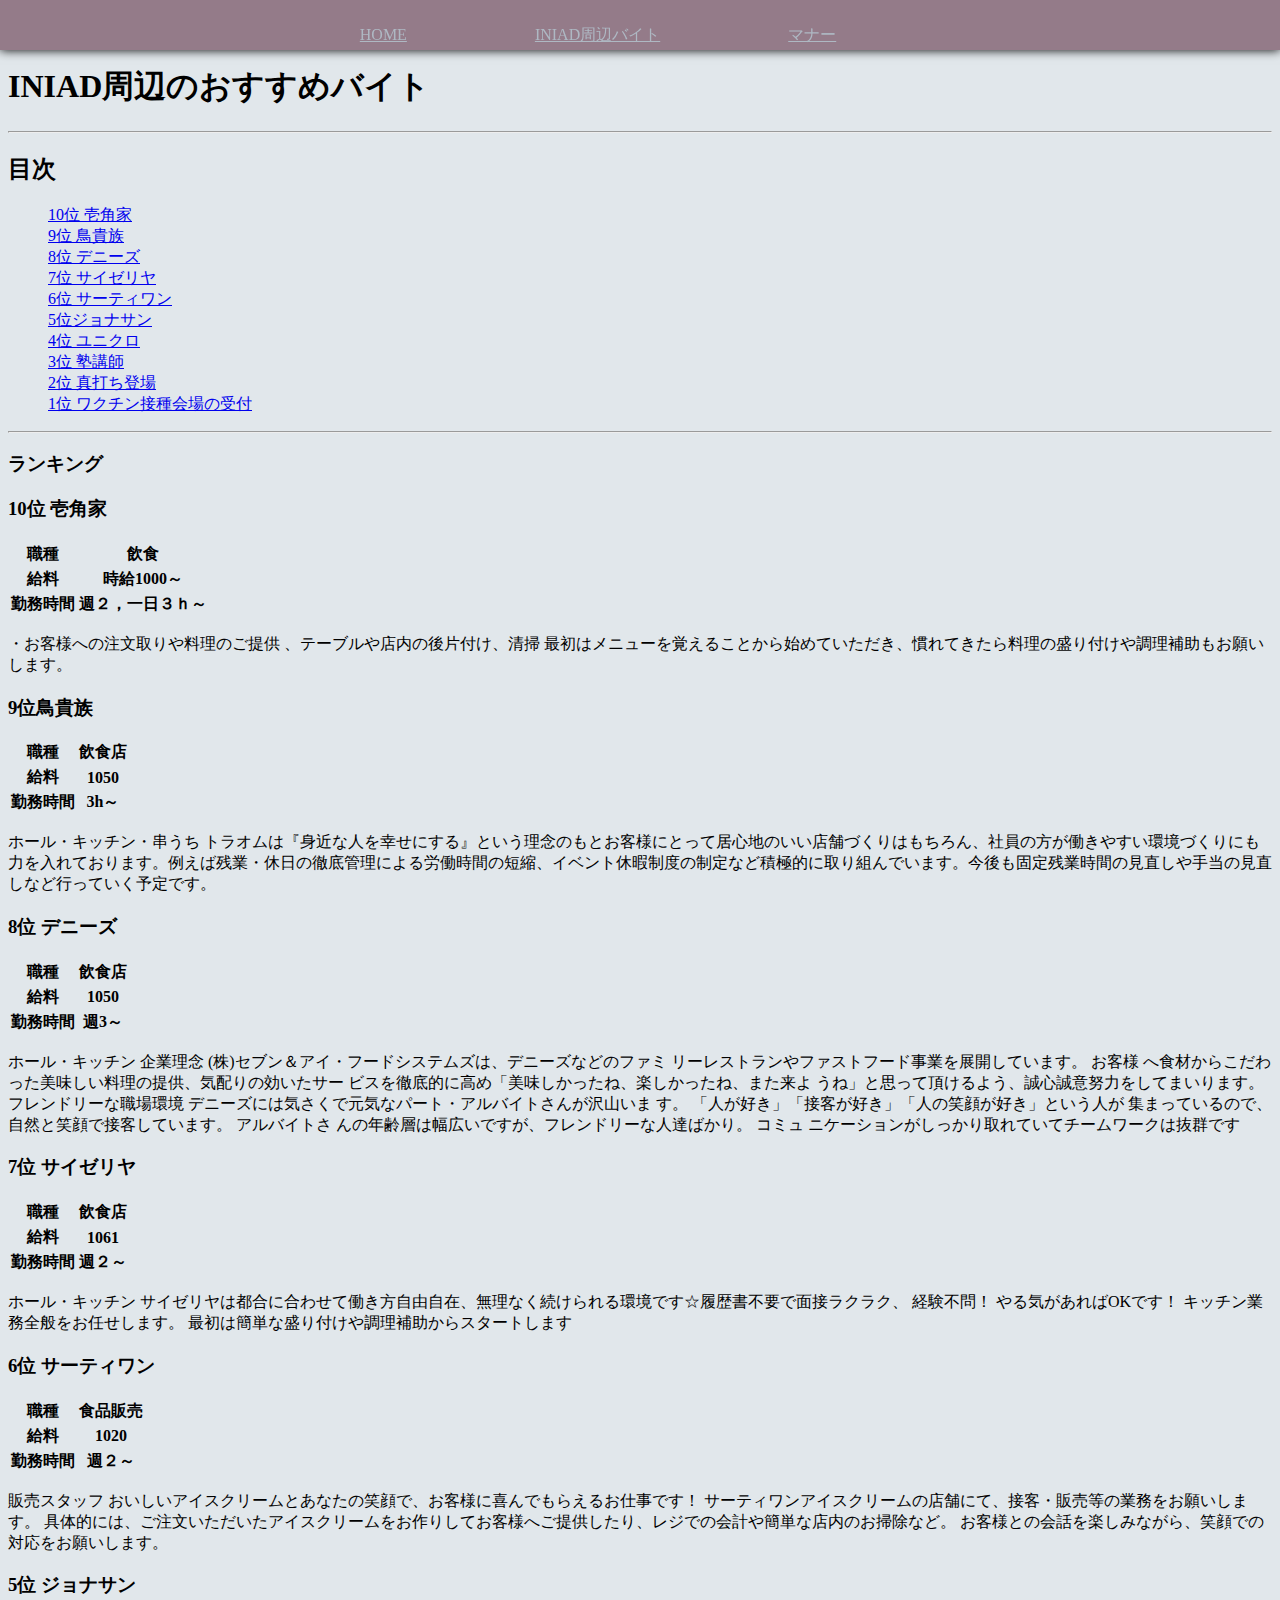
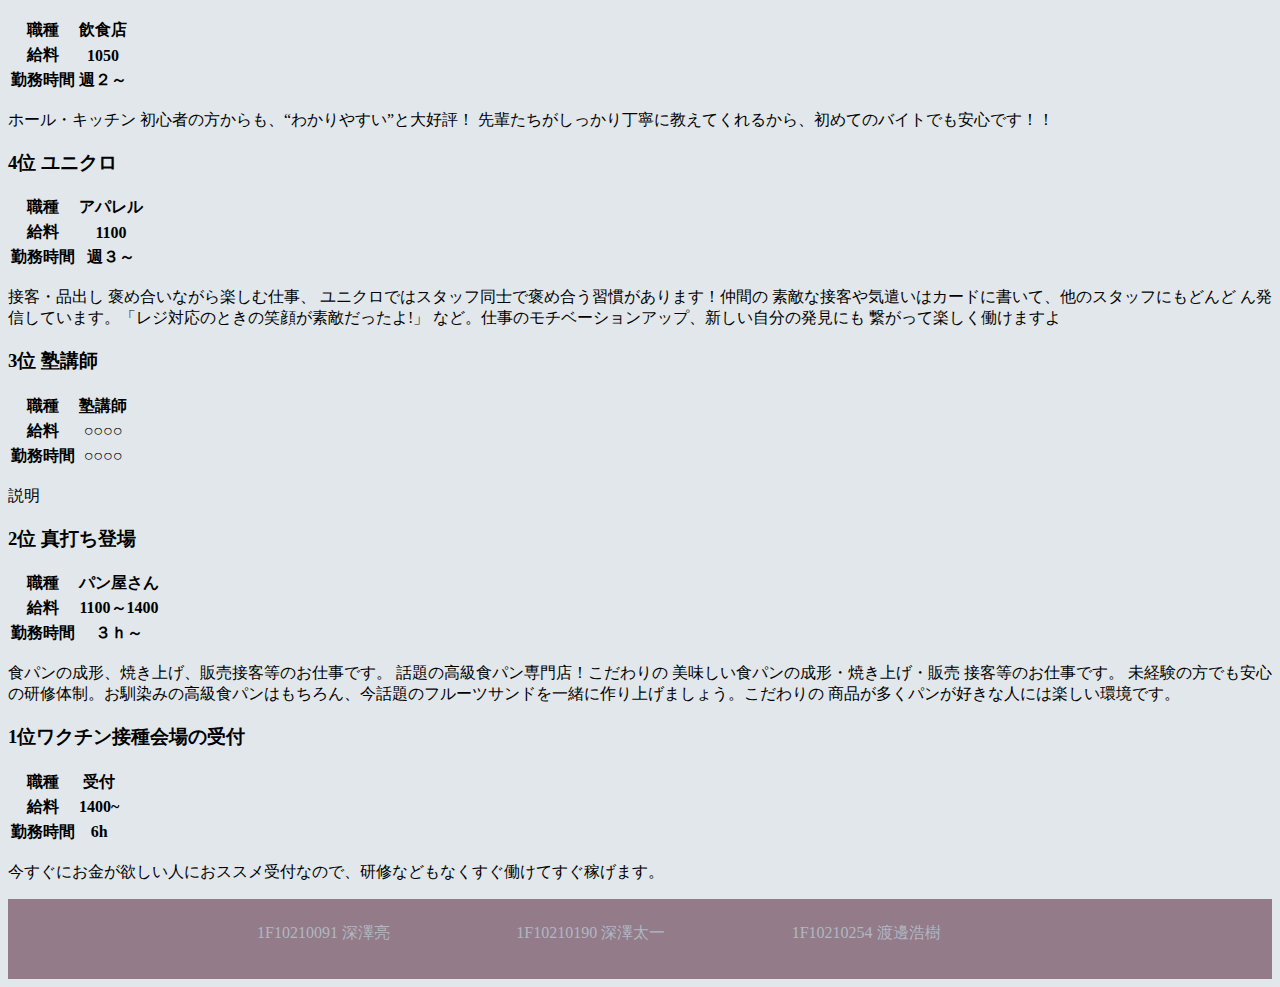
==== commit ad181784: "index2ちょい変更" ====
--- a/index2.html
+++ b/index2.html
@@ -227,16 +227,13 @@
         <th>３ｈ～</th>
       </tr>
     </table>
-    <p>食パンの成形、焼き上げ、販売接客等のお仕事
-      	
-話題の高級食パン専門店！こだわりの
-　美味しい食パンの成形・焼き上げ・販売
-　接客等のお仕事です。未経験の方でも
-　安心の研修体制。お馴染みの高級食パン
-　はもちろん、今話題のフルーツサンドを
-　一緒に作り上げましょう。こだわりの
-　商品が多くパンが好きな人には楽しい
-　環境です
+    <p>
+      食パンの成形、焼き上げ、販売接客等のお仕事です。
+      話題の高級食パン専門店！こだわりの
+      美味しい食パンの成形・焼き上げ・販売
+      接客等のお仕事です。
+      未経験の方でも安心の研修体制。お馴染みの高級食パンはもちろん、今話題のフルーツサンドを一緒に作り上げましょう。こだわりの
+      商品が多くパンが好きな人には楽しい環境です。
     </p>
 
     <h3><a id="1位"> 1位ワクチン接種会場の受付 </a></h3>
@@ -254,7 +251,7 @@
         <th>6h</th>
       </tr>
     </table>
-    <p>今すぐにお金が欲しい人におススメ受付なので、研修などもなくすぐ働けてすぐ稼げる。</p>
+    <p>今すぐにお金が欲しい人におススメ受付なので、研修などもなくすぐ働けてすぐ稼げます。</p>
 
     <div class="end">
       <footer>
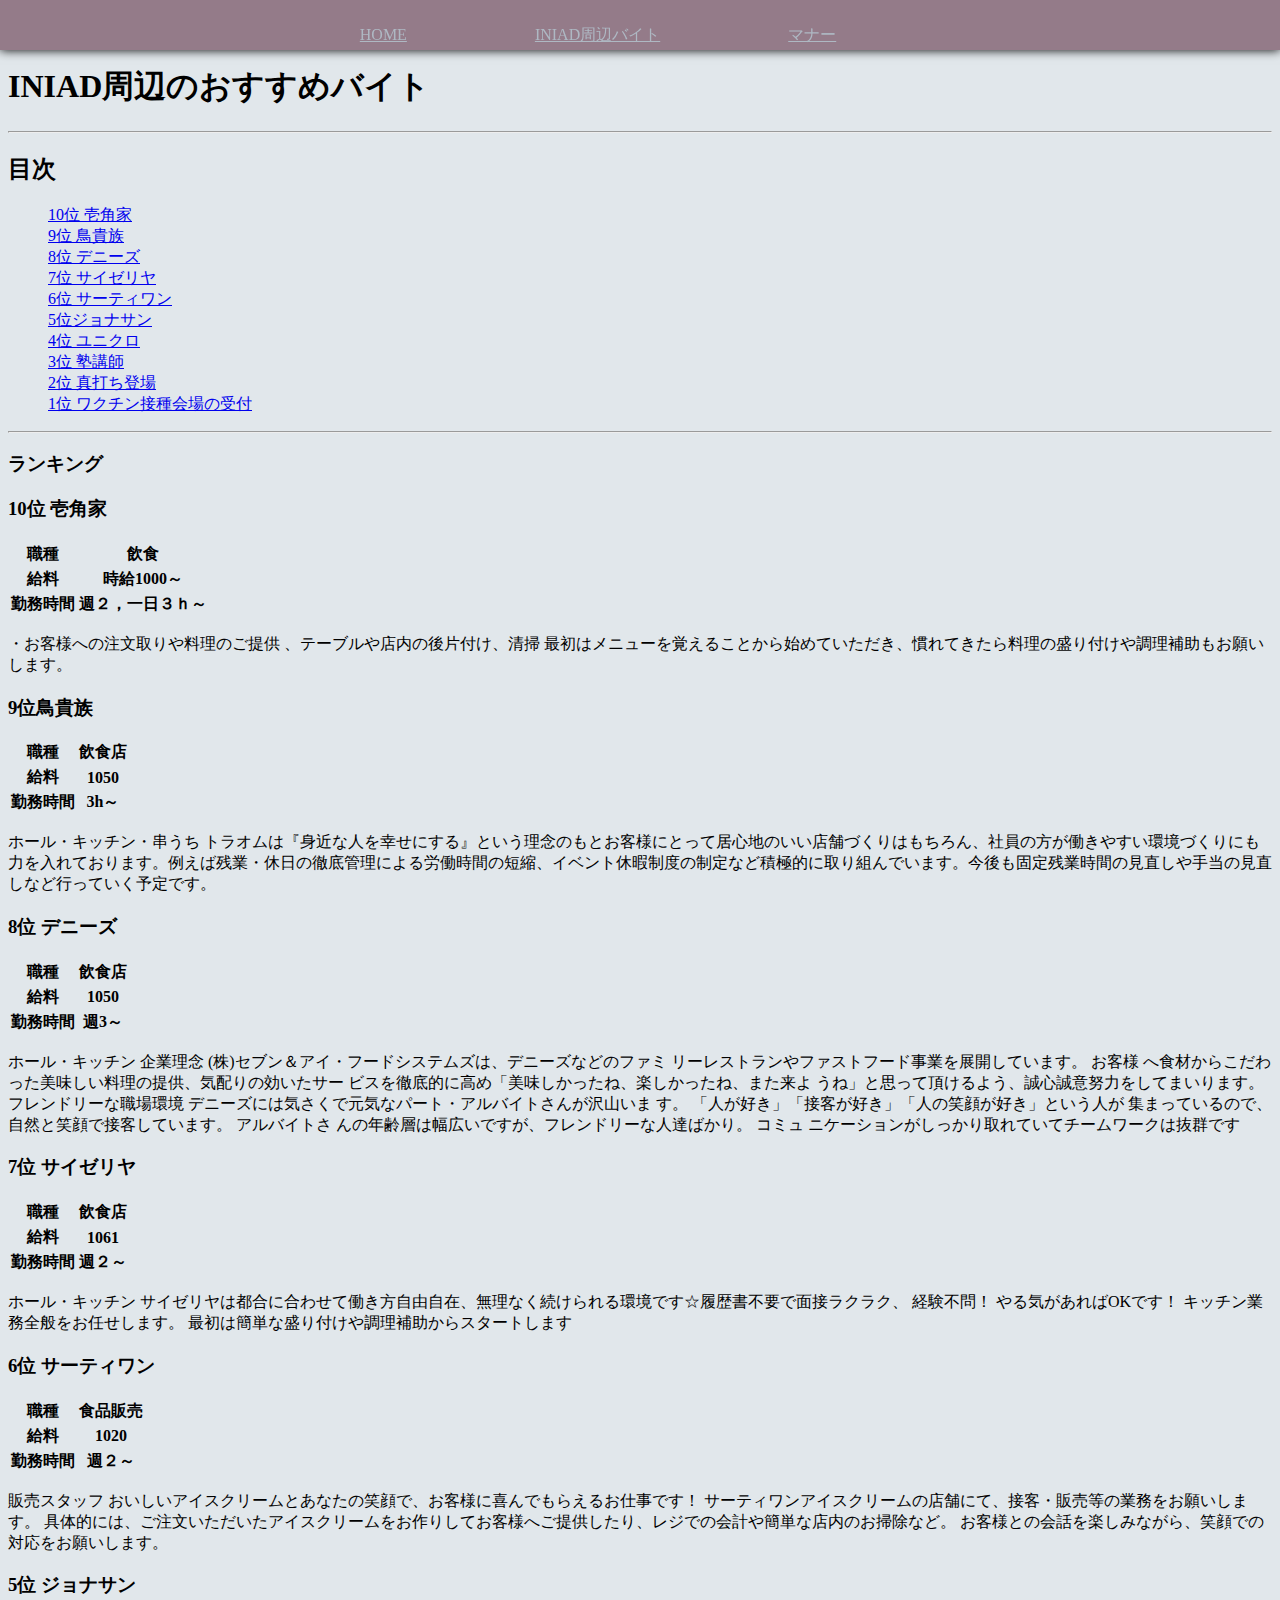
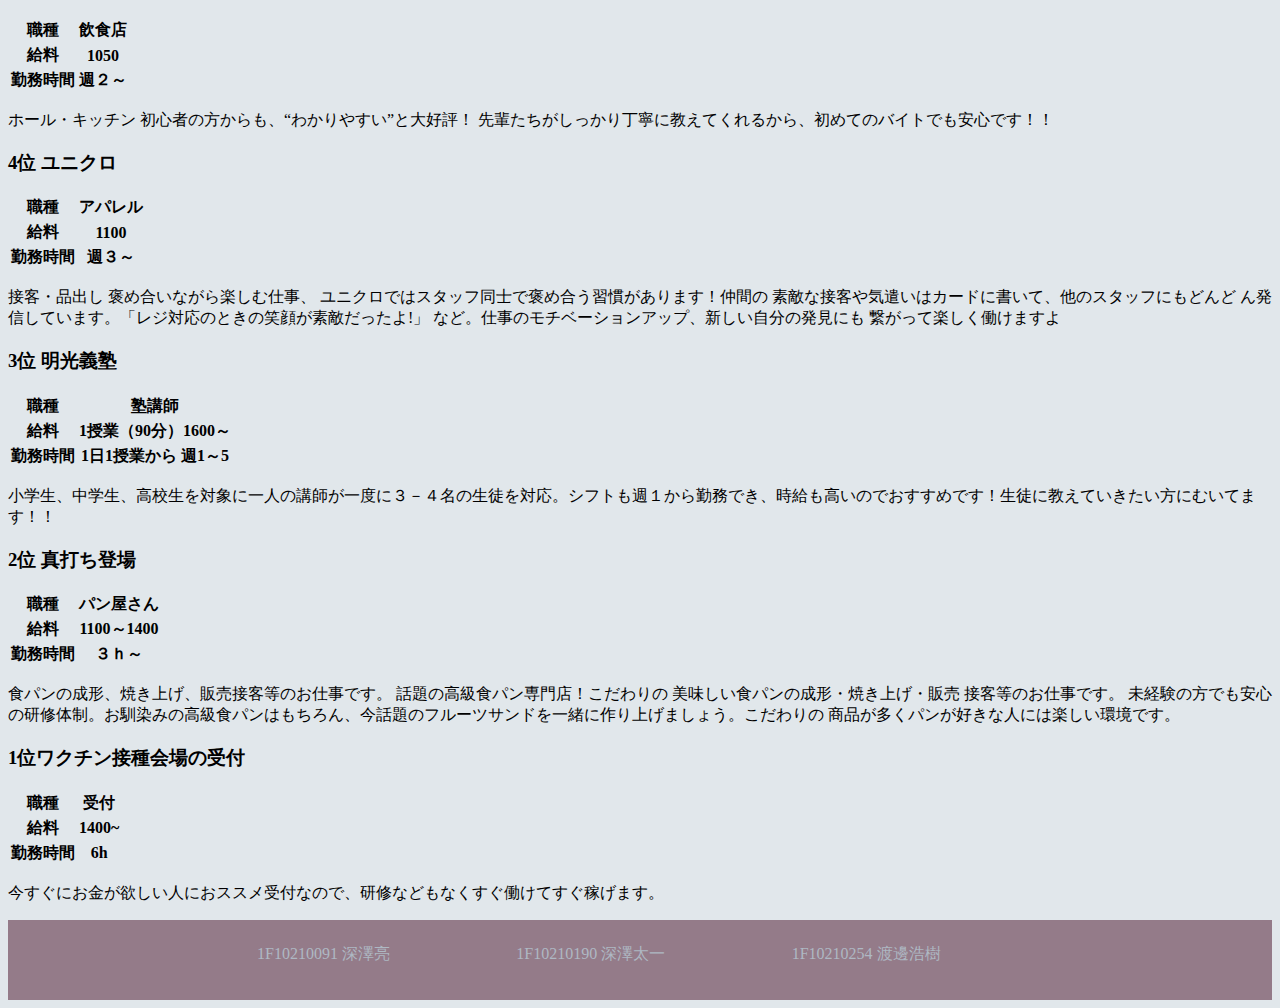
==== commit a79f0ffe: "ちょい変更" ====
--- a/index2.html
+++ b/index2.html
@@ -195,7 +195,7 @@
 繋がって楽しく働けますよ
     </p>
 
-    <h3><a id="3位"> 3位 塾講師</a></h3>
+    <h3><a id="3位"> 3位 明光義塾</a></h3>
     <table>
       <tr>
         <th>職種</th>
@@ -203,14 +203,14 @@
       </tr>
       <tr>
         <th>給料</th>
-        <th>○○○○</th>
-      </tr>
-      <tr>
-        <th>勤務時間</th>
-        <th>○○○○</th>
-      </tr>
-    </table>
-    <p>説明</p>
+        <th>1授業（90分）1600～</th>
+      </tr>
+      <tr>
+        <th>勤務時間</th>
+        <th>1日1授業から 週1～5</th>
+      </tr>
+    </table>
+    <p>小学生、中学生、高校生を対象に一人の講師が一度に３－４名の生徒を対応。シフトも週１から勤務でき、時給も高いのでおすすめです！生徒に教えていきたい方にむいてます！！</p>
 
     <h3><a id="2位"> 2位 真打ち登場</a></h3>
     <table>
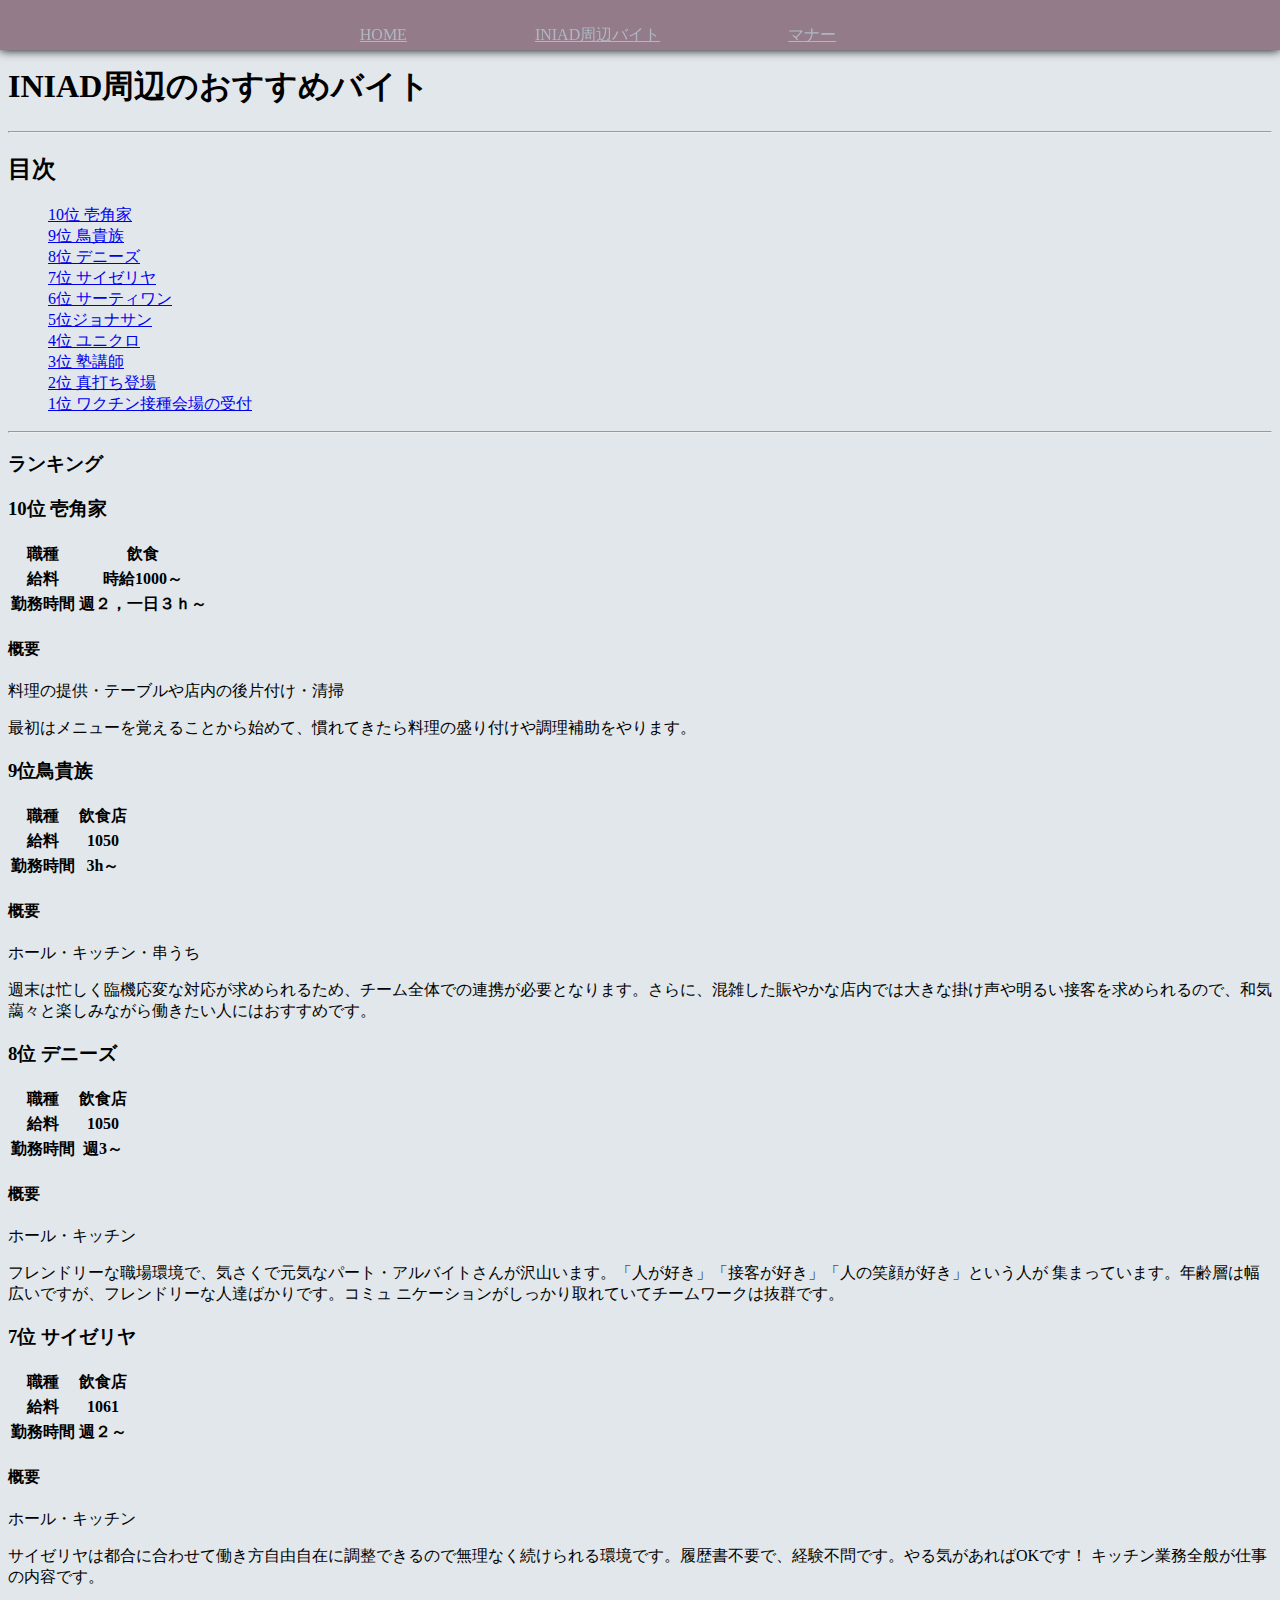
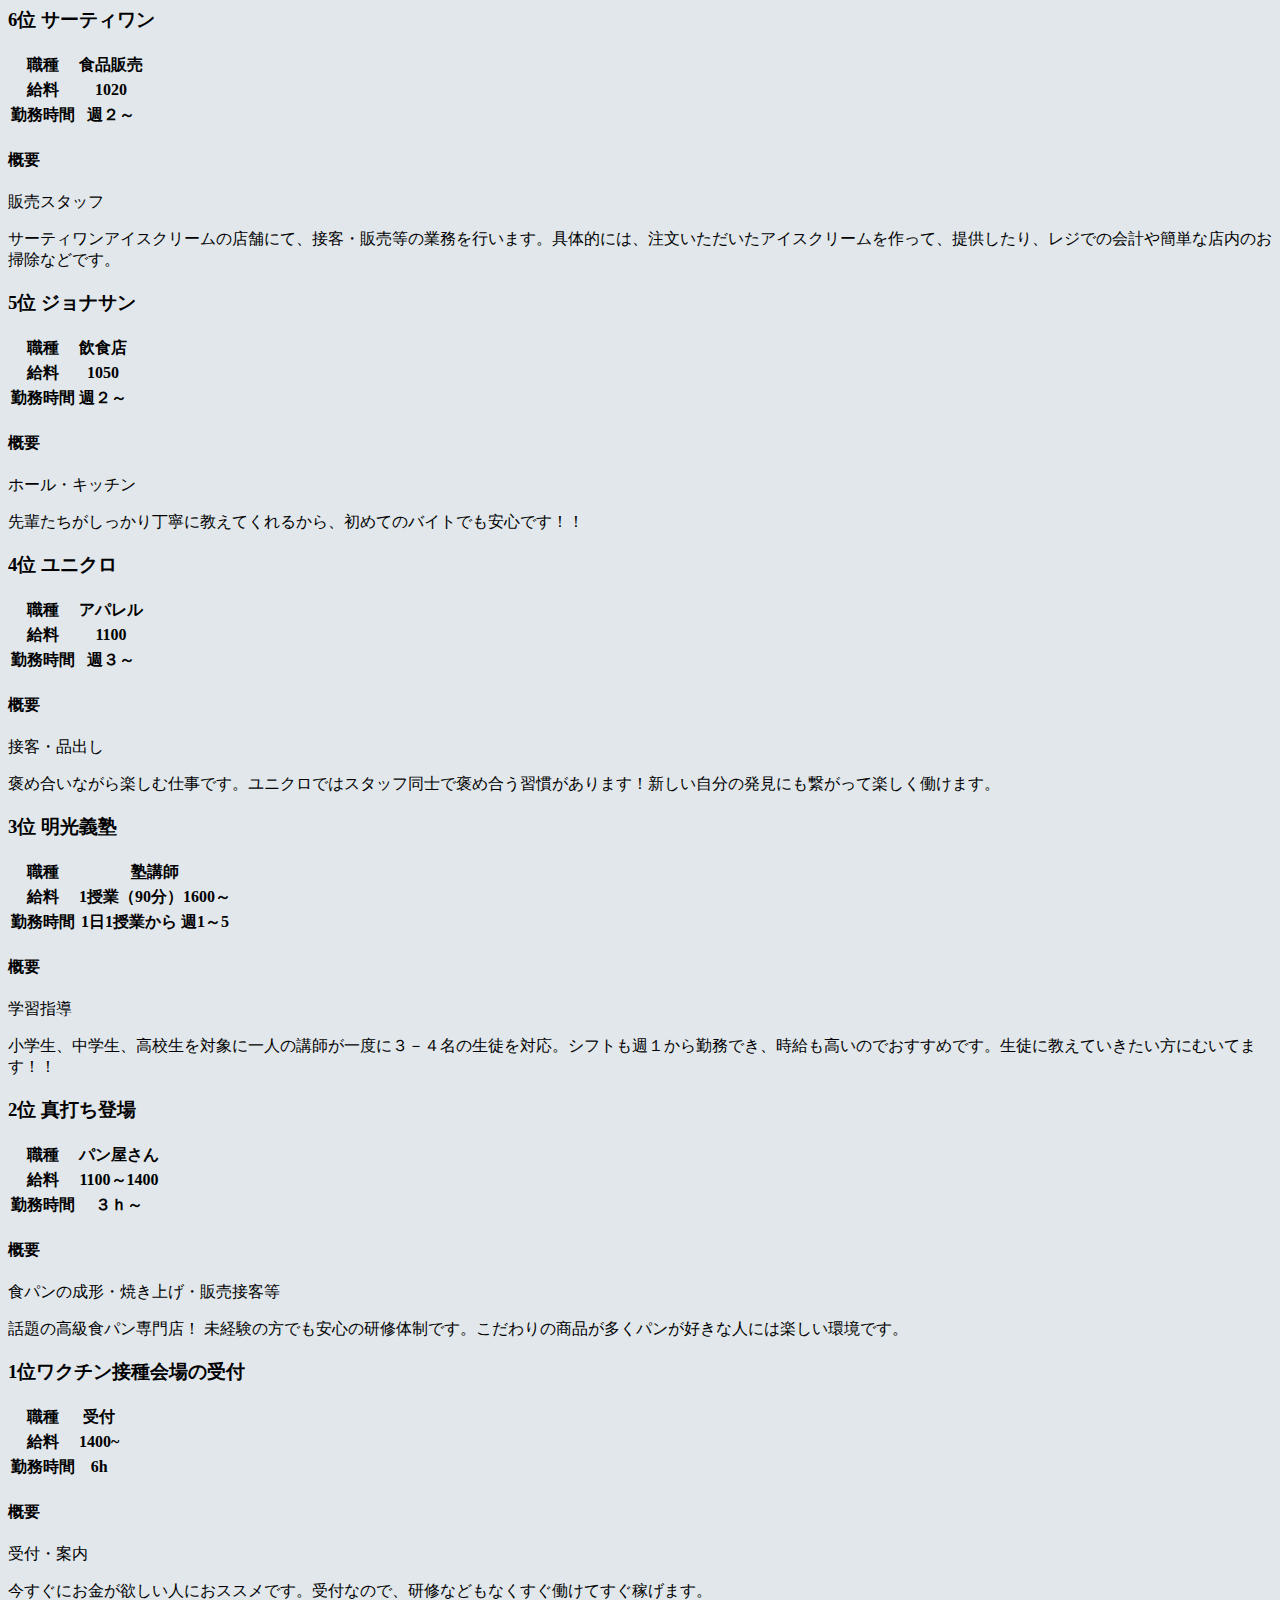
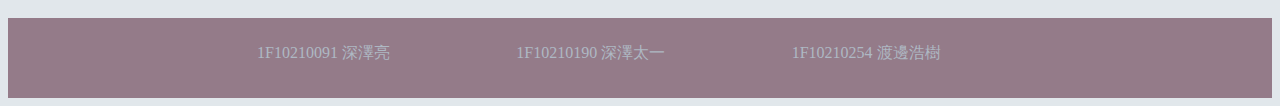
==== commit 6fb9671f: "index2の言葉を変更" ====
--- a/index2.html
+++ b/index2.html
@@ -58,18 +58,9 @@
         <th>週２，一日３ｈ～</th>
       </tr>
     </table>
-  
-    <p>
-      
-      ・お客様への注文取りや料理のご提供
-      、テーブルや店内の後片付け、清掃
-      最初はメニューを覚えることから始めていただき、慣れてきたら料理の盛り付けや調理補助もお願いします。
-      
-     
-
-
-
-    </p>
+    <h4>概要</h4>
+    <p>料理の提供・テーブルや店内の後片付け・清掃</p>
+    <p>最初はメニューを覚えることから始めて、慣れてきたら料理の盛り付けや調理補助をやります。</p>
 
     <h3><a id="9位"> 9位鳥貴族</a></h3>
     <table>
@@ -87,9 +78,9 @@
         <th>3h～</th>
       </tr>
     </table>
-    <p>ホール・キッチン・串うち
-      トラオムは『身近な人を幸せにする』という理念のもとお客様にとって居心地のいい店舗づくりはもちろん、社員の方が働きやすい環境づくりにも力を入れております。例えば残業・休日の徹底管理による労働時間の短縮、イベント休暇制度の制定など積極的に取り組んでいます。今後も固定残業時間の見直しや手当の見直しなど行っていく予定です。
-    </p>
+    <h4>概要</h4>
+    <p>ホール・キッチン・串うち</p>
+    <p>週末は忙しく臨機応変な対応が求められるため、チーム全体での連携が必要となります。さらに、混雑した賑やかな店内では大きな掛け声や明るい接客を求められるので、和気藹々と楽しみながら働きたい人にはおすすめです。</p>
 
     <h3><a id="8位"> 8位 デニーズ</a></h3>
     <table>
@@ -106,9 +97,9 @@
         <th>週3～</th>
       </tr>
     </table>
-    <p>ホール・キッチン
-      企業理念 (株)セブン＆アイ・フードシステムズは、デニーズなどのファミ リーレストランやファストフード事業を展開しています。 お客様 へ食材からこだわった美味しい料理の提供、気配りの効いたサー ビスを徹底的に高め「美味しかったね、楽しかったね、また来よ うね」と思って頂けるよう、誠心誠意努力をしてまいります。 フレンドリーな職場環境 デニーズには気さくで元気なパート・アルバイトさんが沢山いま す。 「人が好き」「接客が好き」「人の笑顔が好き」という人が 集まっているので、自然と笑顔で接客しています。 アルバイトさ んの年齢層は幅広いですが、フレンドリーな人達ばかり。 コミュ ニケーションがしっかり取れていてチームワークは抜群です
-    </p>
+    <h4>概要</h4>
+    <p>ホール・キッチン</p>
+    <p>フレンドリーな職場環境で、気さくで元気なパート・アルバイトさんが沢山います。「人が好き」「接客が好き」「人の笑顔が好き」という人が 集まっています。年齢層は幅広いですが、フレンドリーな人達ばかりです。コミュ ニケーションがしっかり取れていてチームワークは抜群です。</p>
 
     <h3><a id="7位"> 7位 サイゼリヤ</a></h3>
     <table>
@@ -125,9 +116,9 @@
         <th>週２～</th>
       </tr>
     </table>
-    <p>ホール・キッチン
-      サイゼリヤは都合に合わせて働き方自由自在、無理なく続けられる環境です☆履歴書不要で面接ラクラク、 経験不問！ やる気があればOKです！ キッチン業務全般をお任せします。 最初は簡単な盛り付けや調理補助からスタートします
-    </p>
+    <h4>概要</h4>
+    <p>ホール・キッチン</p>
+    <p>サイゼリヤは都合に合わせて働き方自由自在に調整できるので無理なく続けられる環境です。履歴書不要で、経験不問です。やる気があればOKです！ キッチン業務全般が仕事の内容です。</p>
 
     <h3><a id="6位"> 6位 サーティワン</a></h3>
     <table>
@@ -144,9 +135,9 @@
         <th>週２～</th>
       </tr>
     </table>
-    <p>販売スタッフ
-      おいしいアイスクリームとあなたの笑顔で、お客様に喜んでもらえるお仕事です！ サーティワンアイスクリームの店舗にて、接客・販売等の業務をお願いします。 具体的には、ご注文いただいたアイスクリームをお作りしてお客様へご提供したり、レジでの会計や簡単な店内のお掃除など。 お客様との会話を楽しみながら、笑顔での対応をお願いします。
-    </p>
+    <h4>概要</h4>
+    <p>販売スタッフ</p>
+    <p>サーティワンアイスクリームの店舗にて、接客・販売等の業務を行います。具体的には、注文いただいたアイスクリームを作って、提供したり、レジでの会計や簡単な店内のお掃除などです。</p>
 
     <h3><a id="5位"> 5位 ジョナサン</a></h3>
     <table>
@@ -163,9 +154,9 @@
         <th>週２～</th>
       </tr>
     </table>
-    <p>ホール・キッチン
-      初心者の方からも、“わかりやすい”と大好評！
-先輩たちがしっかり丁寧に教えてくれるから、初めてのバイトでも安心です！！
+    <h4>概要</h4>
+    <p>ホール・キッチン</p>
+    <p>先輩たちがしっかり丁寧に教えてくれるから、初めてのバイトでも安心です！！
     </p>
 
     <h3><a id="4位"> 4位 ユニクロ</a></h3>
@@ -184,58 +175,51 @@
         </th>
       </tr>
     </table>
-    <p>接客・品出し
-
-
-褒め合いながら楽しむ仕事、
-ユニクロではスタッフ同士で褒め合う習慣があります！仲間の
-素敵な接客や気遣いはカードに書いて、他のスタッフにもどんど
-ん発信しています。「レジ対応のときの笑顔が素敵だったよ!」
-など。仕事のモチベーションアップ、新しい自分の発見にも
-繋がって楽しく働けますよ
+    <h4>概要</h4>
+    <p>接客・品出し</p>
+    <p>褒め合いながら楽しむ仕事です。ユニクロではスタッフ同士で褒め合う習慣があります！新しい自分の発見にも繋がって楽しく働けます。</p>
+
+    <h3><a id="3位"> 3位 明光義塾</a></h3>
+    <table>
+      <tr>
+        <th>職種</th>
+        <th>塾講師</th>
+      </tr>
+      <tr>
+        <th>給料</th>
+        <th>1授業（90分）1600～</th>
+      </tr>
+      <tr>
+        <th>勤務時間</th>
+        <th>1日1授業から 週1～5</th>
+      </tr>
+    </table>
+    <h4>概要</h4>
+    <p>学習指導</p>
+    <p>小学生、中学生、高校生を対象に一人の講師が一度に３－４名の生徒を対応。シフトも週１から勤務でき、時給も高いのでおすすめです。生徒に教えていきたい方にむいてます！！</p>
+
+    <h3><a id="2位"> 2位 真打ち登場</a></h3>
+    <table>
+      <tr>
+        <th>職種</th>
+        <th>パン屋さん</th>
+      </tr>
+      <tr>
+        <th>給料</th>
+        <th>1100～1400</th>
+      </tr>
+      <tr>
+        <th>勤務時間</th>
+        <th>３ｈ～</th>
+      </tr>
+    </table>
+    <h4>概要</h4>
+    <p>食パンの成形・焼き上げ・販売接客等</p>
+    <p> 
+      話題の高級食パン専門店！
+      未経験の方でも安心の研修体制です。こだわりの商品が多くパンが好きな人には楽しい環境です。
     </p>
 
-    <h3><a id="3位"> 3位 明光義塾</a></h3>
-    <table>
-      <tr>
-        <th>職種</th>
-        <th>塾講師</th>
-      </tr>
-      <tr>
-        <th>給料</th>
-        <th>1授業（90分）1600～</th>
-      </tr>
-      <tr>
-        <th>勤務時間</th>
-        <th>1日1授業から 週1～5</th>
-      </tr>
-    </table>
-    <p>小学生、中学生、高校生を対象に一人の講師が一度に３－４名の生徒を対応。シフトも週１から勤務でき、時給も高いのでおすすめです！生徒に教えていきたい方にむいてます！！</p>
-
-    <h3><a id="2位"> 2位 真打ち登場</a></h3>
-    <table>
-      <tr>
-        <th>職種</th>
-        <th>パン屋さん</th>
-      </tr>
-      <tr>
-        <th>給料</th>
-        <th>1100～1400</th>
-      </tr>
-      <tr>
-        <th>勤務時間</th>
-        <th>３ｈ～</th>
-      </tr>
-    </table>
-    <p>
-      食パンの成形、焼き上げ、販売接客等のお仕事です。
-      話題の高級食パン専門店！こだわりの
-      美味しい食パンの成形・焼き上げ・販売
-      接客等のお仕事です。
-      未経験の方でも安心の研修体制。お馴染みの高級食パンはもちろん、今話題のフルーツサンドを一緒に作り上げましょう。こだわりの
-      商品が多くパンが好きな人には楽しい環境です。
-    </p>
-
     <h3><a id="1位"> 1位ワクチン接種会場の受付 </a></h3>
     <table>
       <tr>
@@ -251,7 +235,9 @@
         <th>6h</th>
       </tr>
     </table>
-    <p>今すぐにお金が欲しい人におススメ受付なので、研修などもなくすぐ働けてすぐ稼げます。</p>
+    <h4>概要</h4>
+    <p>受付・案内</p>
+    <p>今すぐにお金が欲しい人におススメです。受付なので、研修などもなくすぐ働けてすぐ稼げます。</p>
 
     <div class="end">
       <footer>
